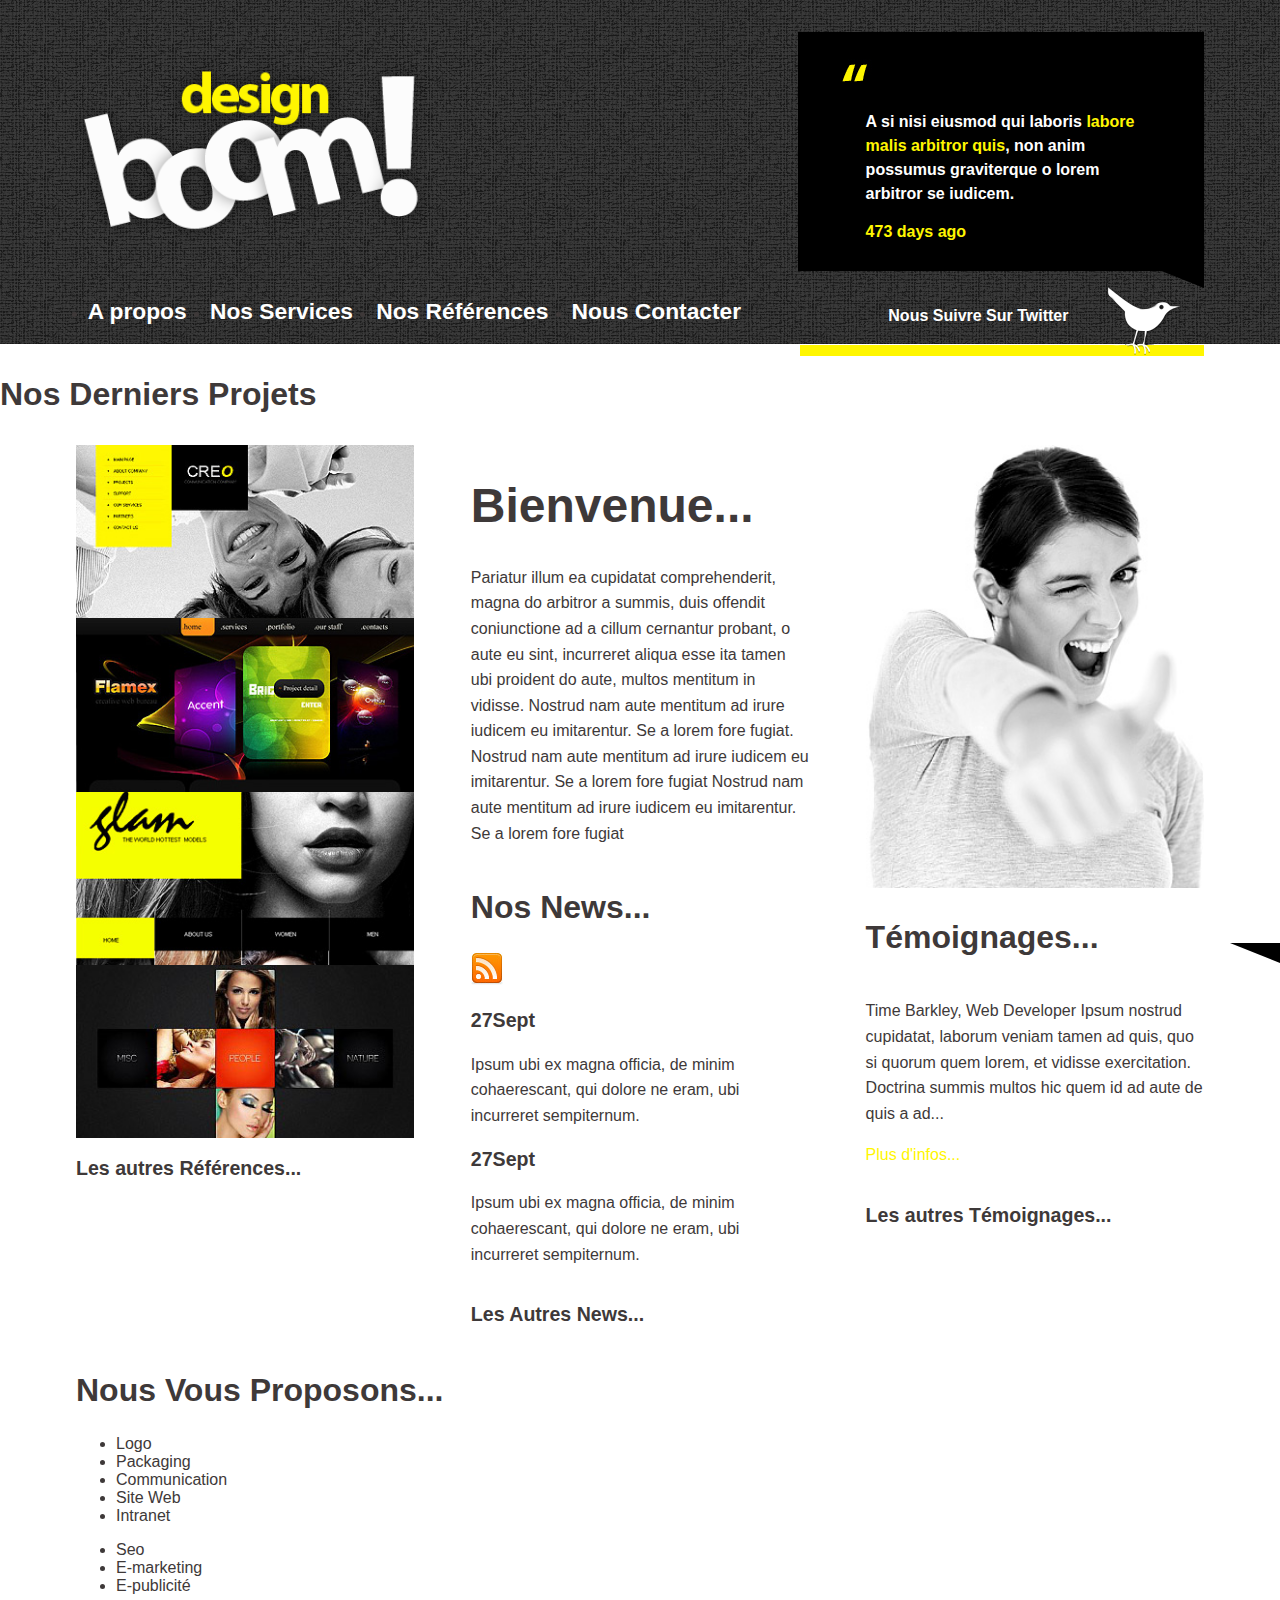
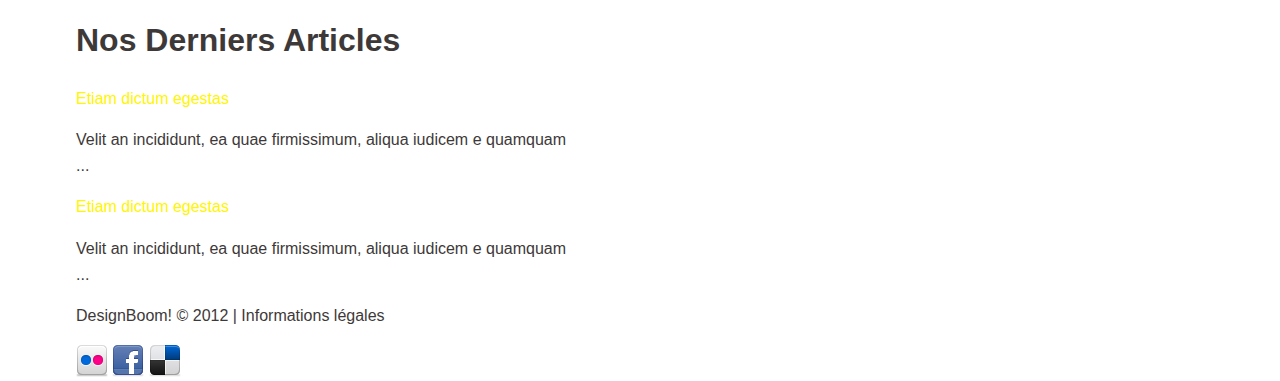
==== index.html @ 8cdfd29c "Mise en place du #mainContent et du #portfolio" ====
<!DOCTYPE HTML>
<html>

<head>
    <title>Boom Design - Web Agency</title>
    <meta charset="utf-8">
    <meta name="viewport" content="width=device-width, initial-scale=1">
    <link href="css/normalize.css" rel="stylesheet" type="text/css">
    <link href="css/styles.css" rel="stylesheet" type="text/css">
</head>

<body>
    <header id="mainHeader">
        <div class="container">
            <header role="banner">
                <img src="images/logo.png" alt="Design Boom Logo">
                <article id="newsZone">
                    <p>A si nisi eiusmod qui laboris <a href="">labore malis arbitror quis</a>, non anim possumus graviterque o lorem arbitror se iudicem.
                        <time>473 days ago</time>
                    </p>
                    <div class="arrowDown"></div>
                </article>
            </header>
            <!-- /*banner-->
            <nav id="mainNav" role="navigation">
                <ul>
                    <li>
                        <a href="">A propos</a>
                    </li>
                    <li>
                        <a href="">Nos Services</a>
                    </li>
                    <li>
                        <a href="">Nos Références</a>
                    </li>
                    <li>
                        <a href="">Nous Contacter</a>
                    </li>
                </ul>
                <div id="twitterLink">
                    <p><a href=" ">Nous Suivre Sur Twitter<img src="images/oiseau.png"></a></p>
                </div>
            </nav>
            <!-- */mainNav-->
        </div>
    </header>
    <!-- */mainHeader-->
    <h2 class="container">Nos Derniers Projets</h2>
    <section id="mainContent" role="main">
        <div class="container">
            <aside id="portfolio">
                <article class="portfolioItem">
                    <div class="overlayItem">
                        <img src="images/folio1.jpg">
                    </div>
                </article>
                <article class="portfolioItem">
                    <div class="overlayItem">
                        <img src="images/folio2.jpg">
                    </div>
                </article>
                <article class="portfolioItem">
                    <div class="overlayItem">
                        <img src="images/folio3.jpg">
                    </div>
                </article>
                <article class="portfolioItem">
                    <div class="overlayItem">
                        <img src="images/folio4.jpg">
                    </div>
                </article>
                <div class="readMore">
                    <h3><a href="">Les autres Références...</a></h3>
                </div>
            </aside>
            <!-- */portfolio-->
            <article id="aboutUs" role="presentation">
                <aside role="contentinfo">
                    <h1>Bienvenue...</h1>
                    <p>Pariatur illum ea cupidatat comprehenderit, magna do arbitror a summis, duis offendit coniunctione ad a cillum cernantur probant, o aute eu sint, incurreret aliqua esse ita tamen ubi proident do aute, multos mentitum in vidisse. Nostrud nam aute mentitum ad irure iudicem eu imitarentur. Se a lorem fore fugiat. Nostrud nam aute mentitum ad irure iudicem eu imitarentur. Se a lorem fore fugiat Nostrud nam aute mentitum ad irure iudicem eu imitarentur. Se a lorem fore fugiat</p>
                </aside>
                <!--textIntro-->
                <section id="newsSection" role="complementary">
                    <header role="heading" role="heading">
                        <h2>Nos News...</h2>
                        <a href=""><img src="images/rss.jpg" href=""></a>
                    </header>
                    <article class="newsItem" role="article">
                        <div class="newsDate">
                            <h3><span>27</span>Sept</h3>
                        </div>
                        <div class="newContent">
                            <p>Ipsum ubi ex magna officia, de minim cohaerescant, qui dolore ne eram, ubi incurreret sempiternum.</p>
                        </div>
                    </article>
                    <!--*/newsItem-->
                    <article class="newsItem" role="article">
                        <div class="newsDate">
                            <h3><span>27</span>Sept</h3>
                        </div>
                        <div class="newContent">
                            <p>Ipsum ubi ex magna officia, de minim cohaerescant, qui dolore ne eram, ubi incurreret sempiternum.</p>
                        </div>
                    </article>
                    <!--*/newsItem-->
                </section>
                <!--*/newsSection-->
                <div class="readMore">
                    <h3><a href="">Les Autres News...</a></h3>
                </div>
            </article>
            <!--*/aboutUs-->
            <article id="testimony">
                <header role="heading">
                    <img src="images/box-bg.jpg" alt="Clients testimony">
                    <h2>Témoignages...</h2>
                </header>
                <aside role="contentinfo">
                    <p>Time Barkley, Web Developer Ipsum nostrud cupidatat, laborum veniam tamen ad quis, quo si quorum quem lorem, et vidisse exercitation. Doctrina summis multos hic quem id ad aute de quis a ad...</p>
                    <p><a href="">Plus d'infos...</a></p>
                    <div class="arrowDown"></div>
                </aside>
                <div class="readMore">
                    <h3><a href="">Les autres   Témoignages...</a></h3>
                </div>
            </article>
            <!--*/testimony-->
        </div>
    </section>
    <!-- */mainContent-->
    <footer id="mainFooter" role="complementary" class="container">
        <div class="container">
            <section>
                <article id="services">
                    <h2>Nous Vous Proposons...</h2>
                    <ul role="list">
                        <li>Logo</li>
                        <li>Packaging</li>
                        <li>Communication</li>
                        <li>Site Web</li>
                        <li>Intranet</li>
                    </ul>
                    <ul role="list">
                        <li>Seo</li>
                        <li>E-marketing</li>
                        <li>E-publicité</li>
                    </ul>
                </article>
                <!--*/services-->
                <article id="lastArticles">
                    <h2>Nos Derniers Articles</h2>
                    <aside class="article">
                        <p><a href="" role="link">Etiam dictum egestas</a></p>
                        <p>Velit an incididunt, ea quae firmissimum, aliqua iudicem e quamquam</br> ...</p>
                    </aside>
                    <!--*/article-->
                    <aside class="article">
                        <p><a href="" role="link">Etiam dictum egestas</a></p>
                        <p>Velit an incididunt, ea quae firmissimum, aliqua iudicem e quamquam</br> ...</p>
                    </aside>
                    <!--*/article-->
                </article>
                <!--*/lastArticles-->
            </section>
            <section class="siteInfo" role="complementary">
                <div>
                    <p>DesignBoom! © 2012 | Informations légales</p>
                </div>
                <div>
                    <a href=""><img src="images/flickr.png" </a>
                        <a href=""><img src="images/facebook.png" </a>
                            <a href=""><img src="images/delicious.png" </a>
                </div>
            </section>
            <!--*/siteInfos-->
        </div>
    </footer>
    <!--*/mainFooter-->
</body>

</html>
---- css/styles.css ----
/* ===============================
   Colour Palette:
   ---------------
   Dark Grey:	#3e3939
   Red:			#dd412b
   Black:		#303030
   Yelkow:		#fff600
   =============================== */
 /* General */

 html {
     font-size: 16px;
 }

 body {
     width: 100%;
     margin: 0 auto;
     font-family: 'Arial';
     font-size: 1rem;
     color: #3e3939;
 }

 .container {
     width: 100%;
     max-width: 1128px;
     margin: 0 auto;
 }

 @media all and (max-width:1127px) {
     .container {
         width: 98%;
     }
     #mainHeader>div {
         width: 98%;
     }
 }
 /* Typography */

 h1 {
     font-size: 3rem;
 }

 h2 {
     font-size: 2rem;
 }

 h3 {
     font-size: 1.224rem;
 }

 p {
     line-height: 1.6rem;
 }

 a,
 time {
     color: #fff600;
     transition: all .5s ease;
     text-decoration: none;
 }

 a:hover {
     text-decoration: underline;
 }
 /* Main Header */

 #mainHeader {
     width: 100%;
     background: url(../images/pattern.gif);
 }

 #mainHeader>div {
     display: flex;
     flex-direction: column;
     justify-content: space-between;
     width: 98%;
     padding-top: 2rem;
 }

 #mainHeader header {
     display: flex;
     justify-content: space-between;
     align-items: center;
     width: 100%;
 }

 #mainHeader header img {
     width: 32%;
     display: block;
 }

 #newsZone {
     position: relative;
     width: 30%;
     background-color: black;
     color: white;
     padding: 1% 3%;
 }

 #newsZone p {
     background: url(../images/quote.jpg);
     background-repeat: no-repeat;
     background-position: left top;
     padding: 15% 10% 0 10%;
     font-weight: bold;
     line-height: 1.5rem;
 }

 #newsZone p time {
     display: block;
     padding-top: 5%;
 }

 .arrowDown {
     position: absolute;
     width: 0;
     height: 0;
     border-left: 50px solid transparent;
     border-top: 20px solid #000;
     bottom: -7%;
     right: 0;
 }

 #mainNav {
     display: flex;
     justify-content: space-between;
     width: 100%;
 }

 #mainNav ul {
     display: flex;
     justify-content: space-around;
     width: 60%;
     padding: 1% 0 0 0;
 }

 #mainNav ul li a {
     font-size: 1.424rem;
     font-weight: bold;
     color: white;
     transition: all ease .5s;
 }

 #mainNav ul li a:hover {
     color: #fff600;
     text-decoration: none;
 }

 #twitterLink {
     width: 40%;
     text-align: center;
     font-weight: bold;
 }

 #twitterLink p {
     padding-top: 1rem;
     position: relative;
 }

 #twitterLink p img {
     position: absolute;
     bottom: -28px;
     right: 0;
 }

 #twitterLink a {
     color: white;
     transition: all ease .5s;
 }

 #twitterLink p:hover a {
     color: #fff600;
     text-decoration: none;
 }
 /* Main Content */

 h2.container {
     margin: 2rem 0;
 }

 #mainContent>div {
     display: flex;
     justify-content: space-between;
 }

 #portfolio,
 #aboutUs,
 #testimony {
     width: 30%;
     display: flex;
     flex-direction: column;
 }

.readMore h3 a {
     color: #3e3939;
     transition: all ease .5s;
 }

 .readMore h3 a:hover {
     color: #303030;
     text-decoration: none;
 }

 #portfolio img {
     width: 100%;
 }

 #testimony img {
     width: 100%;
 }

 .overlayItem {
     position: relative;
 }

 .overlayItem img {
     width: 100%;
     vertical-align: top;
 }

 .overlayItem:after,
 .overlayItem:before {
     position: absolute;
     opacity: 0;
     transition: all 0.5s;
     -webkit-transition: all 0.5s;
 }

 .overlayItem:after {
     content: '\A';
     width: 100%;
     height: 100%;
     top: 0;
     left: 0;
     background: rgba(255, 255, 255, 0.6);
 }

 .overlayItem:hover:after,
 .overlayItem:hover:before {
     opacity: 1;
 }
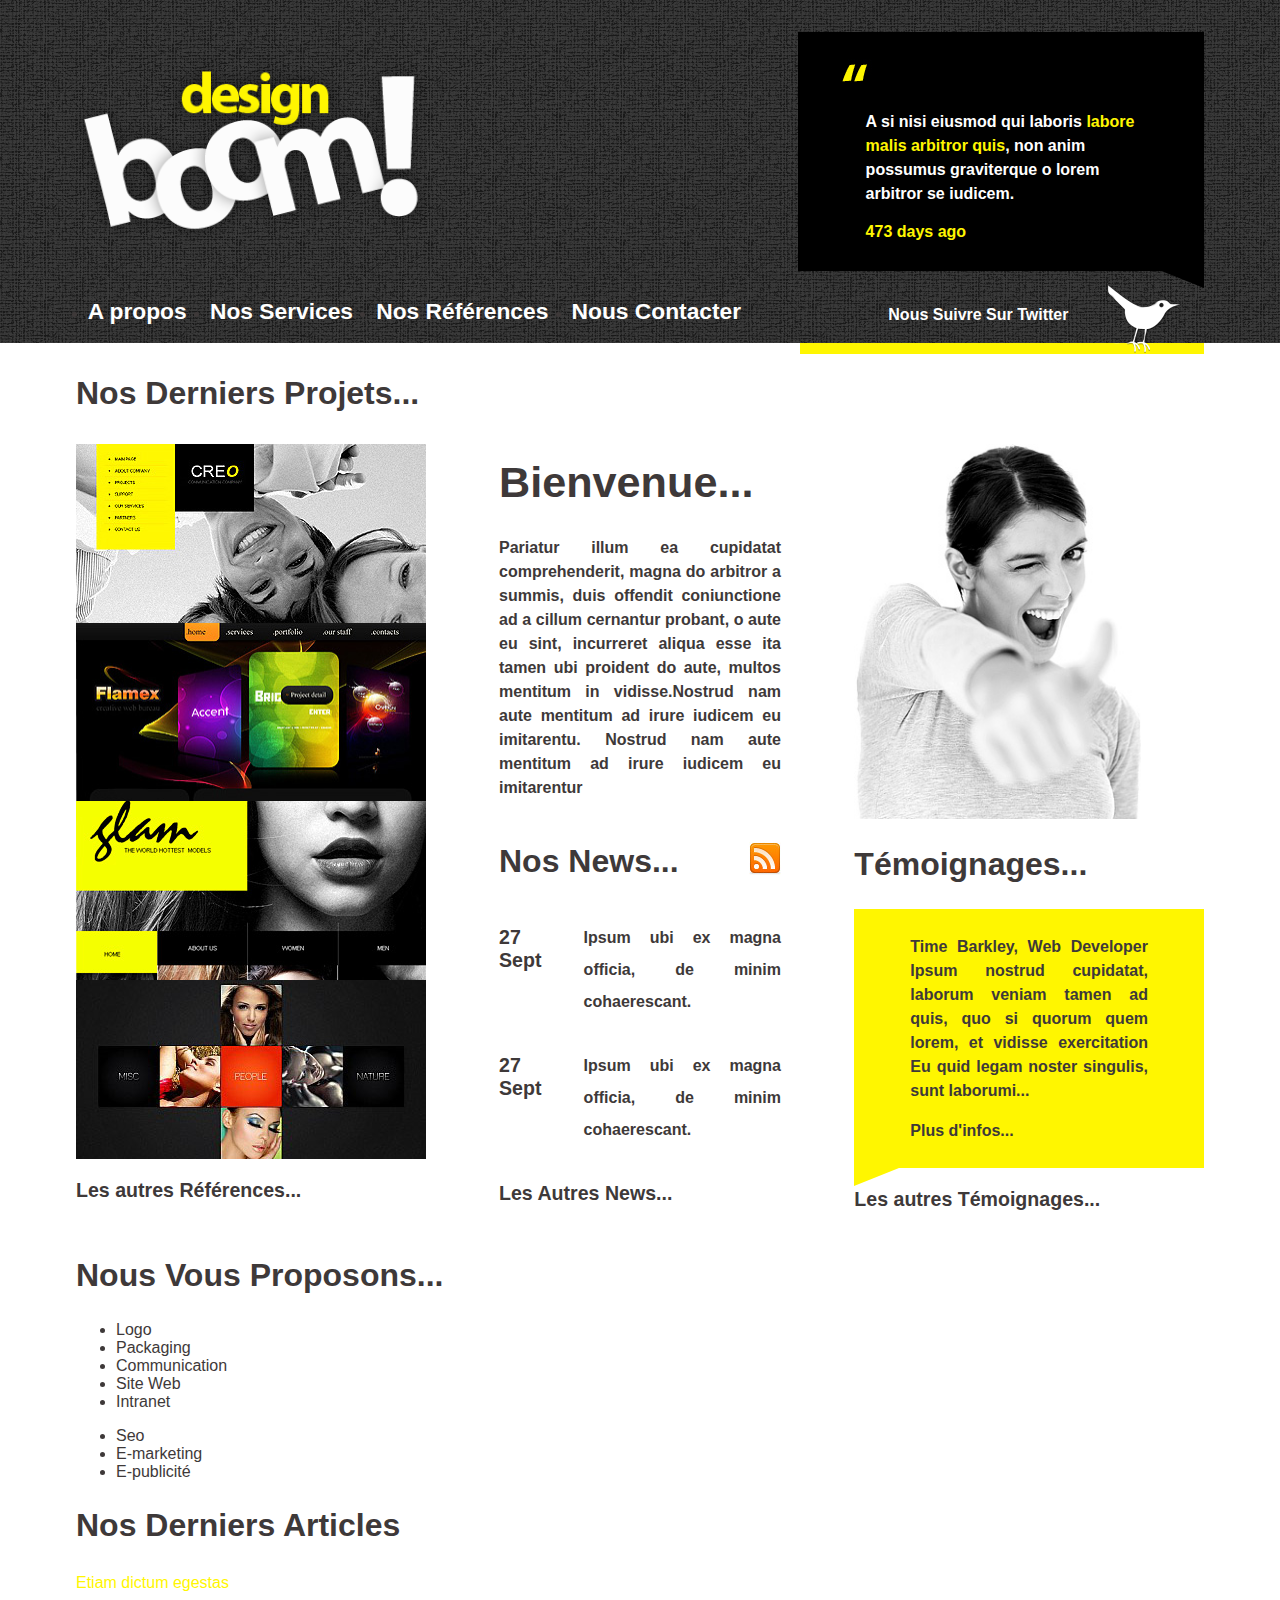
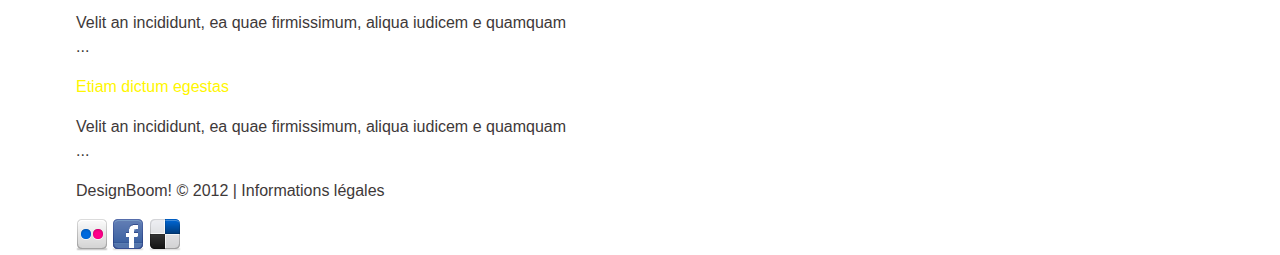
==== commit 4cc34e41: "#mainContent positionement >1128px" ====
--- a/index.html
+++ b/index.html
@@ -45,7 +45,7 @@
         </div>
     </header>
     <!-- */mainHeader-->
-    <h2 class="container">Nos Derniers Projets</h2>
+    <h2 class="container">Nos Derniers Projets...</h2>
     <section id="mainContent" role="main">
         <div class="container">
             <aside id="portfolio">
@@ -77,7 +77,7 @@
             <article id="aboutUs" role="presentation">
                 <aside role="contentinfo">
                     <h1>Bienvenue...</h1>
-                    <p>Pariatur illum ea cupidatat comprehenderit, magna do arbitror a summis, duis offendit coniunctione ad a cillum cernantur probant, o aute eu sint, incurreret aliqua esse ita tamen ubi proident do aute, multos mentitum in vidisse. Nostrud nam aute mentitum ad irure iudicem eu imitarentur. Se a lorem fore fugiat. Nostrud nam aute mentitum ad irure iudicem eu imitarentur. Se a lorem fore fugiat Nostrud nam aute mentitum ad irure iudicem eu imitarentur. Se a lorem fore fugiat</p>
+                    <p>Pariatur illum ea cupidatat comprehenderit, magna do arbitror a summis, duis offendit coniunctione ad a cillum cernantur probant, o aute eu sint, incurreret aliqua esse ita tamen ubi proident do aute, multos mentitum in vidisse.Nostrud nam aute mentitum ad irure iudicem eu imitarentu. Nostrud nam aute mentitum ad irure iudicem eu imitarentur</p>
                 </aside>
                 <!--textIntro-->
                 <section id="newsSection" role="complementary">
@@ -89,8 +89,8 @@
                         <div class="newsDate">
                             <h3><span>27</span>Sept</h3>
                         </div>
-                        <div class="newContent">
-                            <p>Ipsum ubi ex magna officia, de minim cohaerescant, qui dolore ne eram, ubi incurreret sempiternum.</p>
+                        <div class="newsContent">
+                            <p>Ipsum ubi ex magna officia, de minim cohaerescant.</p>
                         </div>
                     </article>
                     <!--*/newsItem-->
@@ -98,8 +98,8 @@
                         <div class="newsDate">
                             <h3><span>27</span>Sept</h3>
                         </div>
-                        <div class="newContent">
-                            <p>Ipsum ubi ex magna officia, de minim cohaerescant, qui dolore ne eram, ubi incurreret sempiternum.</p>
+                        <div class="newsContent">
+                            <p>Ipsum ubi ex magna officia, de minim cohaerescant.</p>
                         </div>
                     </article>
                     <!--*/newsItem-->
@@ -116,7 +116,7 @@
                     <h2>Témoignages...</h2>
                 </header>
                 <aside role="contentinfo">
-                    <p>Time Barkley, Web Developer Ipsum nostrud cupidatat, laborum veniam tamen ad quis, quo si quorum quem lorem, et vidisse exercitation. Doctrina summis multos hic quem id ad aute de quis a ad...</p>
+                    <p>Time Barkley, Web Developer Ipsum nostrud cupidatat, laborum veniam tamen ad quis, quo si quorum quem lorem, et vidisse exercitation Eu quid legam noster singulis, sunt laborumi...</p>
                     <p><a href="">Plus d'infos...</a></p>
                     <div class="arrowDown"></div>
                 </aside>
--- a/css/styles.css
+++ b/css/styles.css
@@ -37,7 +37,7 @@
  /* Typography */
 
  h1 {
-     font-size: 3rem;
+     font-size: 2.7rem;
  }
 
  h2 {
@@ -49,7 +49,7 @@
  }
 
  p {
-     line-height: 1.6rem;
+     line-height: 1.5rem;
  }
 
  a,
@@ -159,7 +159,7 @@
 
  #twitterLink p img {
      position: absolute;
-     bottom: -28px;
+     bottom: -27px;
      right: 0;
  }
 
@@ -175,7 +175,7 @@
  /* Main Content */
 
  h2.container {
-     margin: 2rem 0;
+     margin: 2rem auto;
  }
 
  #mainContent>div {
@@ -183,13 +183,22 @@
      justify-content: space-between;
  }
 
+#mainContent>div p {
+    font-weight:bold;
+}
+
  #portfolio,
- #aboutUs,
  #testimony {
-     width: 30%;
+     width: 31%;
      display: flex;
      flex-direction: column;
  }
+
+#aboutUs {
+    display:flex;
+    flex-direction: column;
+    width:25%
+}
 
 .readMore h3 a {
      color: #3e3939;
@@ -208,6 +217,8 @@
  #testimony img {
      width: 100%;
  }
+
+/*Portfolio*/
 
  .overlayItem {
      position: relative;
@@ -239,3 +250,80 @@
  .overlayItem:hover:before {
      opacity: 1;
  }
+
+/*News Section*/
+
+#aboutUs aside {
+    text-align: justify;
+}
+
+#aboutUs aside h1 {
+    margin-top:.9rem;
+}
+
+#newsSection header {
+    display:flex;
+    justify-content: space-between;
+}
+
+#newsSection header img {
+    margin:1.6rem auto;
+}
+
+.newsItem {
+    display:flex;
+    justify-content: space-between;
+}
+
+.newsDate {
+    width:20%;
+    display:flex;
+    flex-direction: column;
+}
+
+.newsDate span {
+    display:block;
+}
+
+.newsContent {
+    width:70%;
+}
+
+.newsContent p {
+    line-height:2rem;
+    text-align: justify;
+}
+
+#testimony header {
+    display:flex;
+    flex-direction: column;
+}
+
+#testimony header img {
+    width:82%;
+}
+
+#testimony aside {
+    position:relative;
+    background-color:#fff600;
+    padding:.6rem 3.5rem;
+}
+
+#testimony aside p {
+    text-align: justify;
+}
+
+#testimony aside p a {
+    color:#3e3939;
+}
+
+#testimony aside>div {
+     position: absolute;
+     width: 0;
+     height: 0;
+     border-left:0px solid transparent;
+     border-right: 50px solid transparent;
+     border-top: 20px solid #fff600;
+     bottom: -7%;
+     left: 0;
+ }
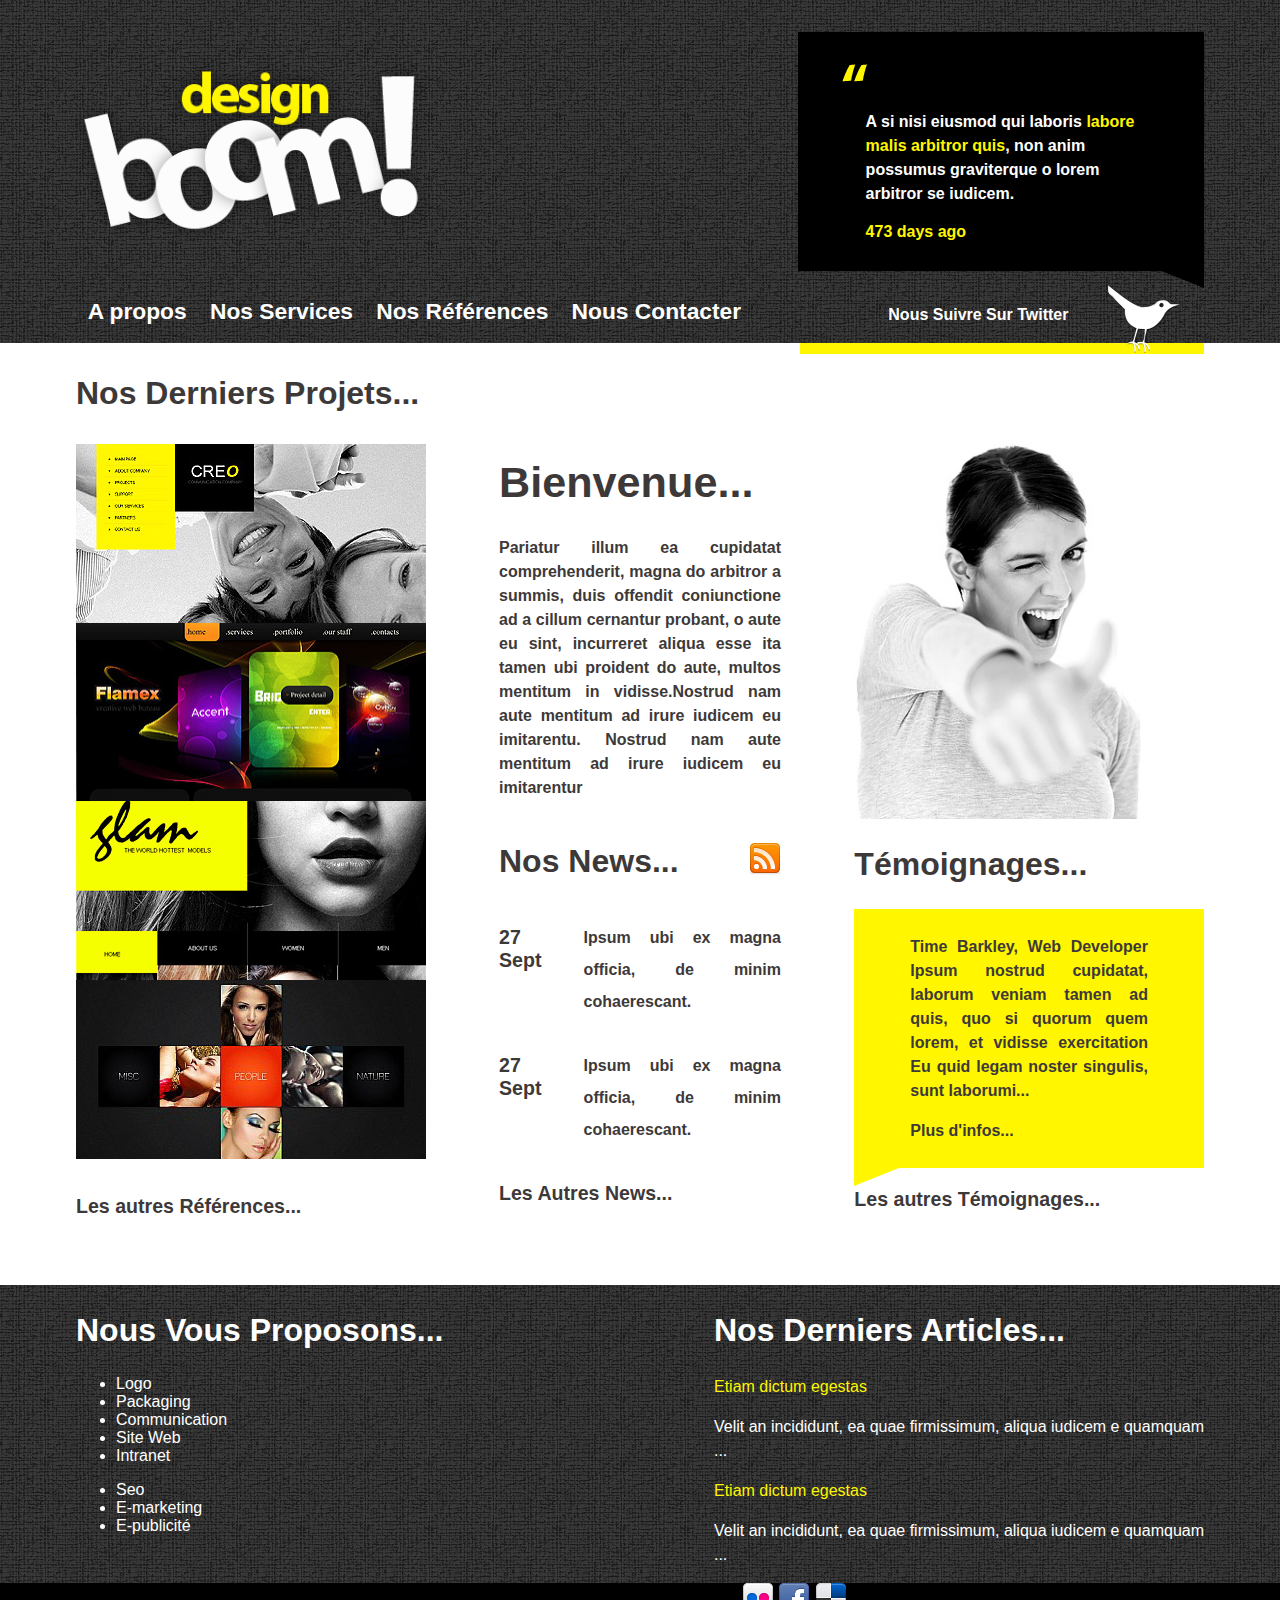
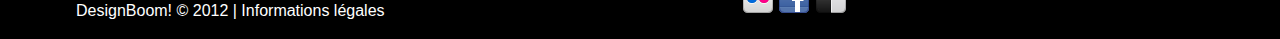
==== commit c5d88e8c: "#mainFooter mise en place" ====
--- a/index.html
+++ b/index.html
@@ -69,9 +69,9 @@
                         <img src="images/folio4.jpg">
                     </div>
                 </article>
-                <div class="readMore">
+                <footer class="readMore">
                     <h3><a href="">Les autres Références...</a></h3>
-                </div>
+                </footer>
             </aside>
             <!-- */portfolio-->
             <article id="aboutUs" role="presentation">
@@ -105,9 +105,9 @@
                     <!--*/newsItem-->
                 </section>
                 <!--*/newsSection-->
-                <div class="readMore">
+                <footer class="readMore">
                     <h3><a href="">Les Autres News...</a></h3>
-                </div>
+                </footer>
             </article>
             <!--*/aboutUs-->
             <article id="testimony">
@@ -120,17 +120,17 @@
                     <p><a href="">Plus d'infos...</a></p>
                     <div class="arrowDown"></div>
                 </aside>
-                <div class="readMore">
+                <footer class="readMore">
                     <h3><a href="">Les autres   Témoignages...</a></h3>
-                </div>
+                </footer>
             </article>
             <!--*/testimony-->
         </div>
     </section>
     <!-- */mainContent-->
-    <footer id="mainFooter" role="complementary" class="container">
-        <div class="container">
-            <section>
+    <footer id="mainFooter" role="complementary">
+            <section id="footerContent">
+            <div class="container">
                 <article id="services">
                     <h2>Nous Vous Proposons...</h2>
                     <ul role="list">
@@ -148,7 +148,7 @@
                 </article>
                 <!--*/services-->
                 <article id="lastArticles">
-                    <h2>Nos Derniers Articles</h2>
+                    <h2>Nos Derniers Articles...</h2>
                     <aside class="article">
                         <p><a href="" role="link">Etiam dictum egestas</a></p>
                         <p>Velit an incididunt, ea quae firmissimum, aliqua iudicem e quamquam</br> ...</p>
@@ -161,8 +161,10 @@
                     <!--*/article-->
                 </article>
                 <!--*/lastArticles-->
+            </div>
             </section>
-            <section class="siteInfo" role="complementary">
+            <section id="footerInfo" role="complementary">
+            <div class="container">
                 <div>
                     <p>DesignBoom! © 2012 | Informations légales</p>
                 </div>
@@ -171,9 +173,9 @@
                         <a href=""><img src="images/facebook.png" </a>
                             <a href=""><img src="images/delicious.png" </a>
                 </div>
+                                    </div>
             </section>
             <!--*/siteInfos-->
-        </div>
     </footer>
     <!--*/mainFooter-->
 </body>
--- a/css/styles.css
+++ b/css/styles.css
@@ -183,9 +183,9 @@
      justify-content: space-between;
  }
 
-#mainContent>div p {
-    font-weight:bold;
-}
+ #mainContent>div p {
+     font-weight: bold;
+ }
 
  #portfolio,
  #testimony {
@@ -194,13 +194,13 @@
      flex-direction: column;
  }
 
-#aboutUs {
-    display:flex;
-    flex-direction: column;
-    width:25%
-}
-
-.readMore h3 a {
+ #aboutUs {
+     display: flex;
+     flex-direction: column;
+     width: 25%
+ }
+
+ .readMore h3 a {
      color: #3e3939;
      transition: all ease .5s;
  }
@@ -217,8 +217,11 @@
  #testimony img {
      width: 100%;
  }
-
-/*Portfolio*/
+ /*Portfolio*/
+
+.portfolioItem:last-of-type {
+    margin-bottom:1rem;
+}
 
  .overlayItem {
      position: relative;
@@ -250,80 +253,106 @@
  .overlayItem:hover:before {
      opacity: 1;
  }
-
-/*News Section*/
-
-#aboutUs aside {
-    text-align: justify;
-}
-
-#aboutUs aside h1 {
-    margin-top:.9rem;
-}
-
-#newsSection header {
-    display:flex;
-    justify-content: space-between;
-}
-
-#newsSection header img {
-    margin:1.6rem auto;
-}
-
-.newsItem {
-    display:flex;
-    justify-content: space-between;
-}
-
-.newsDate {
-    width:20%;
-    display:flex;
-    flex-direction: column;
-}
-
-.newsDate span {
-    display:block;
-}
-
-.newsContent {
-    width:70%;
-}
-
-.newsContent p {
-    line-height:2rem;
-    text-align: justify;
-}
-
-#testimony header {
-    display:flex;
-    flex-direction: column;
-}
-
-#testimony header img {
-    width:82%;
-}
-
-#testimony aside {
-    position:relative;
-    background-color:#fff600;
-    padding:.6rem 3.5rem;
-}
-
-#testimony aside p {
-    text-align: justify;
-}
-
-#testimony aside p a {
-    color:#3e3939;
-}
-
-#testimony aside>div {
+ /*News Section*/
+
+ #aboutUs aside {
+     text-align: justify;
+ }
+
+ #aboutUs aside h1 {
+     margin-top: .9rem;
+ }
+
+ #newsSection header {
+     display: flex;
+     justify-content: space-between;
+ }
+
+ #newsSection header img {
+     margin: 1.6rem auto;
+ }
+
+ .newsItem {
+     display: flex;
+     justify-content: space-between;
+ }
+
+ .newsDate {
+     width: 20%;
+     display: flex;
+     flex-direction: column;
+ }
+
+ .newsDate span {
+     display: block;
+ }
+
+ .newsContent {
+     width: 70%;
+ }
+
+ .newsContent p {
+     line-height: 2rem;
+     text-align: justify;
+ }
+ /*Testimony*/
+
+ #testimony header {
+     display: flex;
+     flex-direction: column;
+ }
+
+ #testimony header img {
+     width: 82%;
+ }
+
+ #testimony aside {
+     position: relative;
+     background-color: #fff600;
+     padding: .6rem 3.5rem;
+ }
+
+ #testimony aside p {
+     text-align: justify;
+ }
+
+ #testimony aside p a {
+     color: #3e3939;
+ }
+
+ #testimony aside>div {
      position: absolute;
      width: 0;
      height: 0;
-     border-left:0px solid transparent;
+     border-left: 0px solid transparent;
      border-right: 50px solid transparent;
      border-top: 20px solid #fff600;
      bottom: -7%;
      left: 0;
  }
+
+/*Main footer*/
+
+#mainFooter {
+    width:100%;
+    color:white;
+    margin-top:3rem;
+}
+
+section>div {
+    display:flex;
+    justify-content: space-between;
+}
+
+#footerContent {
+ background:url(../images/pattern.gif);
+    width:100%;
+}
+
+#footerInfo {
+    background-color:black;
+    width:100%;
+}
+
+#footerInfo>div div:last-of-type {
+}
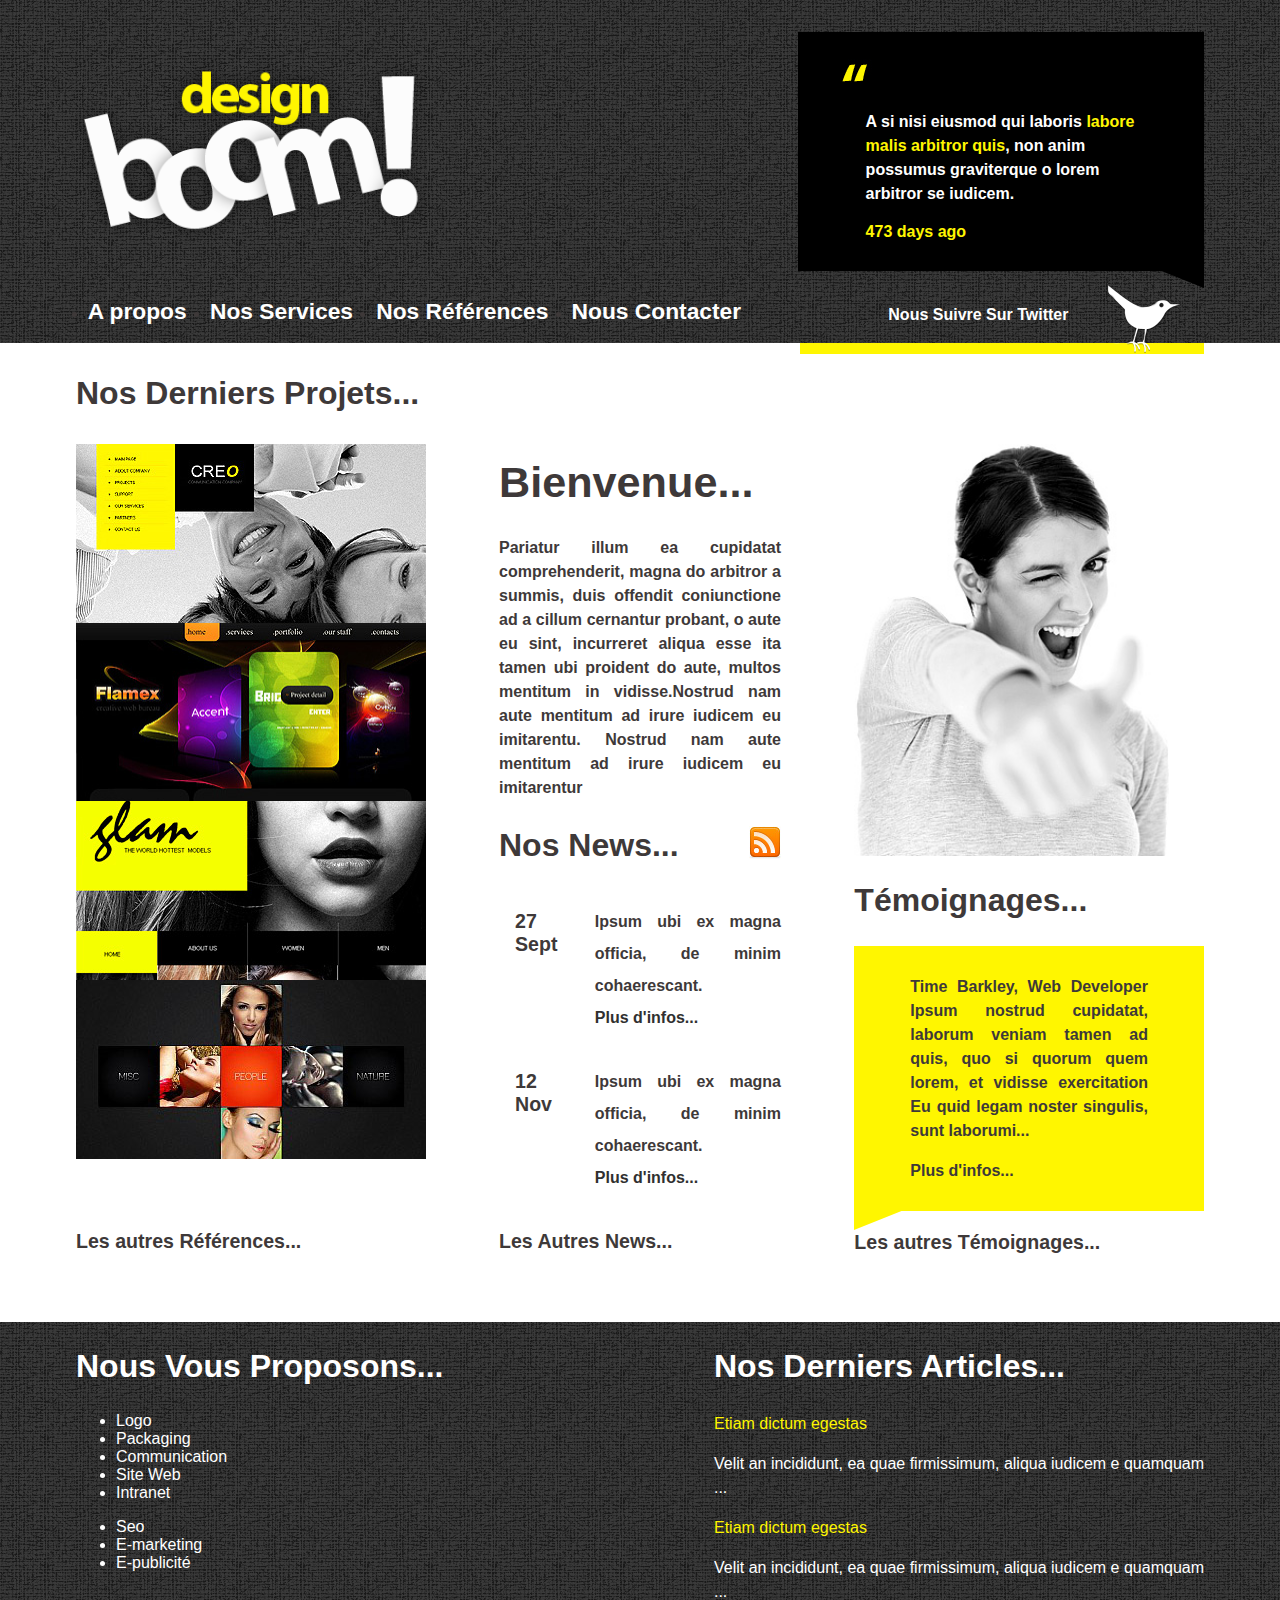
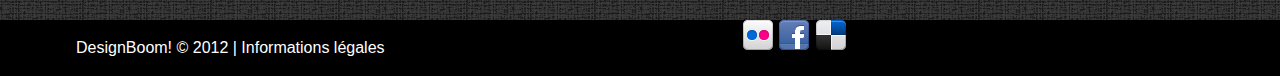
==== commit 51eba1e3: "HTML contenu manquant & ajustement CSS" ====
--- a/index.html
+++ b/index.html
@@ -90,16 +90,16 @@
                             <h3><span>27</span>Sept</h3>
                         </div>
                         <div class="newsContent">
-                            <p>Ipsum ubi ex magna officia, de minim cohaerescant.</p>
+                            <p>Ipsum ubi ex magna officia, de minim cohaerescant.</br><a href="">Plus d'infos...</a></p>
                         </div>
                     </article>
                     <!--*/newsItem-->
                     <article class="newsItem" role="article">
                         <div class="newsDate">
-                            <h3><span>27</span>Sept</h3>
+                            <h3><span>12</span>Nov</h3>
                         </div>
                         <div class="newsContent">
-                            <p>Ipsum ubi ex magna officia, de minim cohaerescant.</p>
+                            <p>Ipsum ubi ex magna officia, de minim cohaerescant.</br><a href="">Plus d'infos...</a></p>
                         </div>
                     </article>
                     <!--*/newsItem-->
@@ -129,7 +129,7 @@
     </section>
     <!-- */mainContent-->
     <footer id="mainFooter" role="complementary">
-            <section id="footerContent">
+        <section id="footerContent">
             <div class="container">
                 <article id="services">
                     <h2>Nous Vous Proposons...</h2>
@@ -162,8 +162,8 @@
                 </article>
                 <!--*/lastArticles-->
             </div>
-            </section>
-            <section id="footerInfo" role="complementary">
+        </section>
+        <section id="footerInfo" role="complementary">
             <div class="container">
                 <div>
                     <p>DesignBoom! © 2012 | Informations légales</p>
@@ -173,9 +173,9 @@
                         <a href=""><img src="images/facebook.png" </a>
                             <a href=""><img src="images/delicious.png" </a>
                 </div>
-                                    </div>
-            </section>
-            <!--*/siteInfos-->
+            </div>
+        </section>
+        <!--*/siteInfos-->
     </footer>
     <!--*/mainFooter-->
 </body>
--- a/css/styles.css
+++ b/css/styles.css
@@ -210,18 +210,11 @@
      text-decoration: none;
  }
 
- #portfolio img {
-     width: 100%;
- }
-
- #testimony img {
-     width: 100%;
- }
  /*Portfolio*/
 
-.portfolioItem:last-of-type {
-    margin-bottom:1rem;
-}
+ .portfolioItem:last-of-type {
+     margin-bottom: 3.2rem;
+ }
 
  .overlayItem {
      position: relative;
@@ -266,6 +259,7 @@
  #newsSection header {
      display: flex;
      justify-content: space-between;
+     margin-top:-1rem;
  }
 
  #newsSection header img {
@@ -275,6 +269,7 @@
  .newsItem {
      display: flex;
      justify-content: space-between;
+     padding-left:1rem;
  }
 
  .newsDate {
@@ -295,6 +290,13 @@
      line-height: 2rem;
      text-align: justify;
  }
+
+.newsContent a {
+    color: #303030;
+}
+.newsContent a:hover {
+    color: #3e3939;
+}
  /*Testimony*/
 
  #testimony header {
@@ -303,13 +305,13 @@
  }
 
  #testimony header img {
-     width: 82%;
+     width: 90%;
  }
 
  #testimony aside {
      position: relative;
      background-color: #fff600;
-     padding: .6rem 3.5rem;
+     padding: .8rem 3.5rem;
  }
 
  #testimony aside p {
@@ -330,29 +332,27 @@
      bottom: -7%;
      left: 0;
  }
-
-/*Main footer*/
-
-#mainFooter {
-    width:100%;
-    color:white;
-    margin-top:3rem;
-}
-
-section>div {
-    display:flex;
-    justify-content: space-between;
-}
-
-#footerContent {
- background:url(../images/pattern.gif);
-    width:100%;
-}
-
-#footerInfo {
-    background-color:black;
-    width:100%;
-}
-
-#footerInfo>div div:last-of-type {
-}
+ /*Main footer*/
+
+ #mainFooter {
+     width: 100%;
+     color: white;
+     margin-top: 3rem;
+ }
+
+ section>div {
+     display: flex;
+     justify-content: space-between;
+ }
+
+ #footerContent {
+     background: url(../images/pattern.gif);
+     width: 100%;
+ }
+
+ #footerInfo {
+     background-color: black;
+     width: 100%;
+ }
+
+ #footerInfo>div div:last-of-type {}
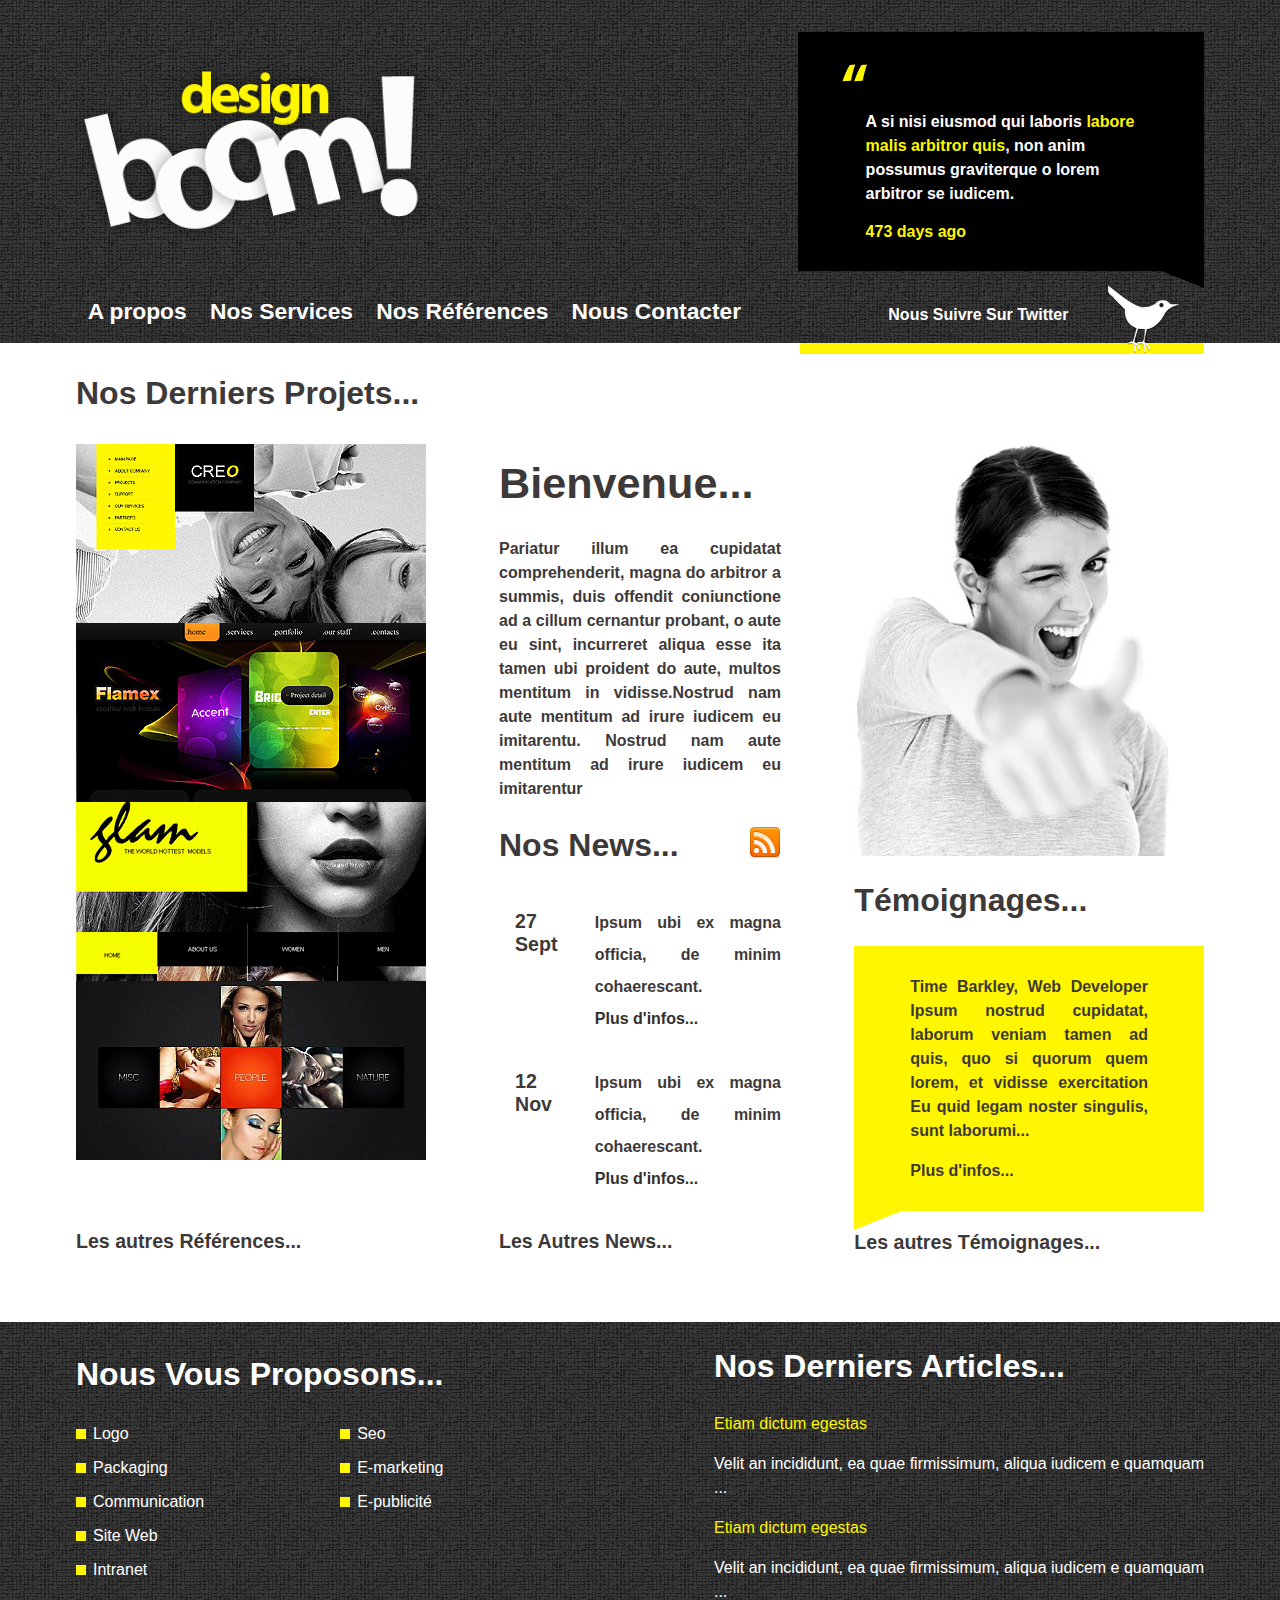
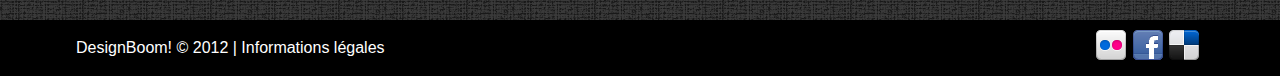
==== commit 45a7e956: "#mainFooter fin de la mise en place des items" ====
--- a/index.html
+++ b/index.html
@@ -133,18 +133,20 @@
             <div class="container">
                 <article id="services">
                     <h2>Nous Vous Proposons...</h2>
-                    <ul role="list">
-                        <li>Logo</li>
-                        <li>Packaging</li>
-                        <li>Communication</li>
-                        <li>Site Web</li>
-                        <li>Intranet</li>
-                    </ul>
-                    <ul role="list">
-                        <li>Seo</li>
-                        <li>E-marketing</li>
-                        <li>E-publicité</li>
-                    </ul>
+                    <div>
+                        <ul role="list">
+                            <li><a href="">Logo</a></li>
+                            <li><a href="">Packaging</a></li>
+                            <li><a href="">Communication</a></li>
+                            <li><a href="">Site Web</a></li>
+                            <li><a href="">Intranet</a></li>
+                        </ul>
+                        <ul role="list">
+                            <li><a href="">Seo</a></li>
+                            <li><a href="">E-marketing</a></li>
+                            <li><a href="">E-publicité</a></li>
+                        </ul>
+                    </div>
                 </article>
                 <!--*/services-->
                 <article id="lastArticles">
--- a/css/styles.css
+++ b/css/styles.css
@@ -1,4 +1,4 @@
- /* ===============================
+     /* ===============================
    Colour Palette:
    ---------------
    Dark Grey:	#3e3939
@@ -209,7 +209,6 @@
      color: #303030;
      text-decoration: none;
  }
-
  /*Portfolio*/
 
  .portfolioItem:last-of-type {
@@ -259,7 +258,7 @@
  #newsSection header {
      display: flex;
      justify-content: space-between;
-     margin-top:-1rem;
+     margin-top: -1rem;
  }
 
  #newsSection header img {
@@ -269,7 +268,7 @@
  .newsItem {
      display: flex;
      justify-content: space-between;
-     padding-left:1rem;
+     padding-left: 1rem;
  }
 
  .newsDate {
@@ -291,12 +290,13 @@
      text-align: justify;
  }
 
-.newsContent a {
-    color: #303030;
-}
-.newsContent a:hover {
-    color: #3e3939;
-}
+ .newsContent a {
+     color: #303030;
+ }
+
+ .newsContent a:hover {
+     color: #3e3939;
+ }
  /*Testimony*/
 
  #testimony header {
@@ -343,6 +343,7 @@
  section>div {
      display: flex;
      justify-content: space-between;
+     align-items: center;
  }
 
  #footerContent {
@@ -350,9 +351,47 @@
      width: 100%;
  }
 
+ #services {
+     display: flex;
+     flex-direction: column;
+ }
+
+ #services h2 {
+     width: 100%;
+     margin-bottom: 0;
+ }
+
+ #services div {
+     display: flex;
+     justify-content: space-between;
+ }
+
+#services div ul {
+    padding-left:0;
+}
+
+ #services div ul li {
+     display: block;
+     margin: 1rem 0;
+     padding-left: 17px;
+     background: url(../images/puce.jpg);
+     background-position: left center;
+     background-repeat: no-repeat;
+ }
+
+ #services div ul li a {
+     color: #FFF;
+}
+
  #footerInfo {
      background-color: black;
      width: 100%;
  }
-
- #footerInfo>div div:last-of-type {}
+#footerInfo div:first-of-type {
+    width:90%;
+    text-align:left;
+}
+
+#footerInfo div:last-of-type {
+    text-align: right;
+}
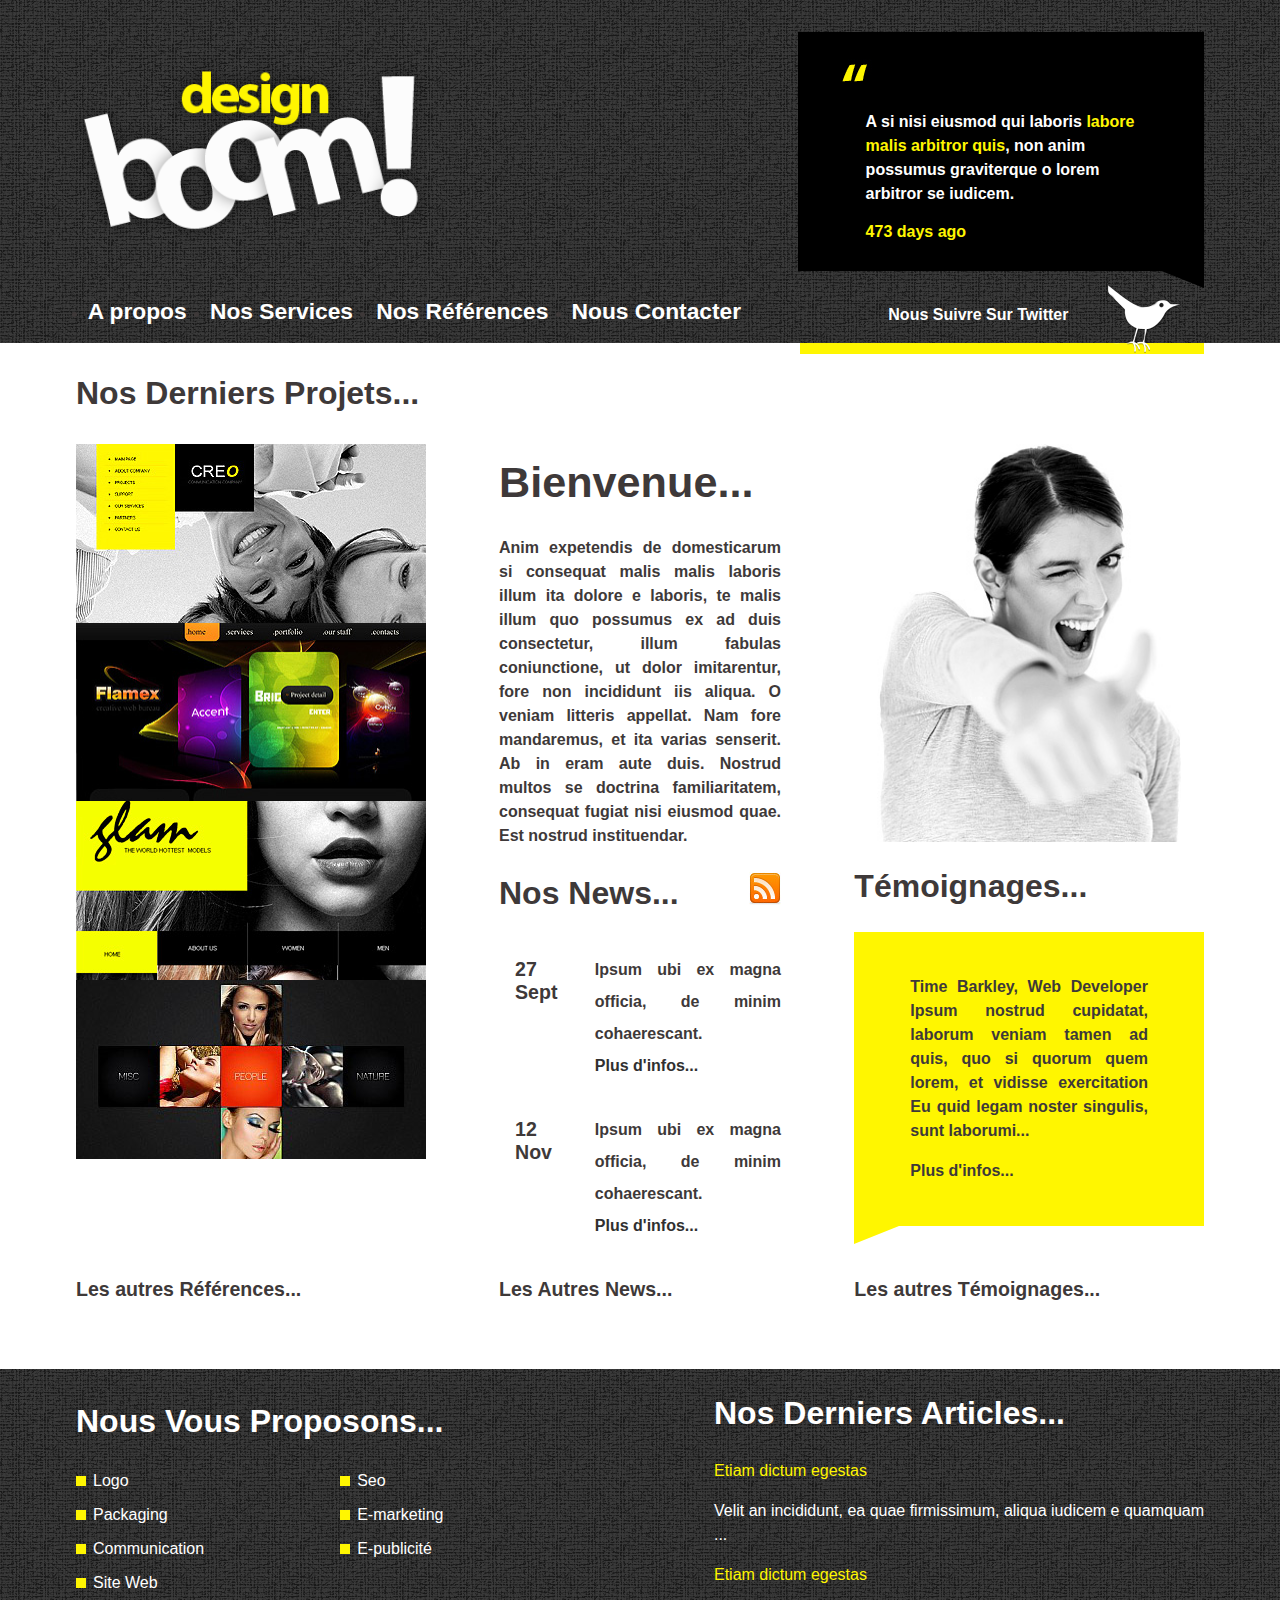
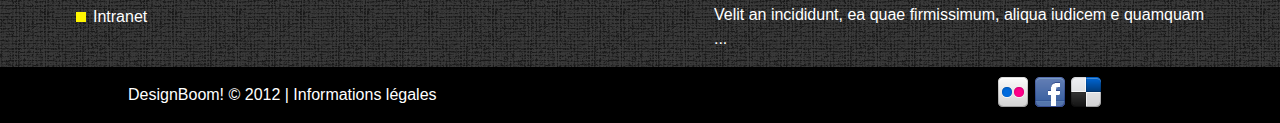
==== commit 590508ae: "Cleaned files & fixed display problems" ====
--- a/index.html
+++ b/index.html
@@ -77,11 +77,11 @@
             <article id="aboutUs" role="presentation">
                 <aside role="contentinfo">
                     <h1>Bienvenue...</h1>
-                    <p>Pariatur illum ea cupidatat comprehenderit, magna do arbitror a summis, duis offendit coniunctione ad a cillum cernantur probant, o aute eu sint, incurreret aliqua esse ita tamen ubi proident do aute, multos mentitum in vidisse.Nostrud nam aute mentitum ad irure iudicem eu imitarentu. Nostrud nam aute mentitum ad irure iudicem eu imitarentur</p>
+                    <p>Anim expetendis de domesticarum si consequat malis malis laboris illum ita dolore e laboris, te malis illum quo possumus ex ad duis consectetur, illum fabulas coniunctione, ut dolor imitarentur, fore non incididunt iis aliqua. O veniam litteris appellat. Nam fore mandaremus, et ita varias senserit. Ab in eram aute duis. Nostrud multos se doctrina familiaritatem, consequat fugiat nisi eiusmod quae. Est nostrud instituendar.</p>
                 </aside>
                 <!--textIntro-->
                 <section id="newsSection" role="complementary">
-                    <header role="heading" role="heading">
+                    <header role="heading">
                         <h2>Nos News...</h2>
                         <a href=""><img src="images/rss.jpg" href=""></a>
                     </header>
--- a/css/styles.css
+++ b/css/styles.css
@@ -180,7 +180,8 @@
 
  #mainContent>div {
      display: flex;
-     justify-content: space-between;
+     justify-content:space-between;
+     align-items: stretch;
  }
 
  #mainContent>div p {
@@ -245,6 +246,10 @@
  .overlayItem:hover:before {
      opacity: 1;
  }
+
+#portfolio h3 {
+    padding-top:3rem;
+}
  /*News Section*/
 
  #aboutUs aside {
@@ -262,7 +267,7 @@
  }
 
  #newsSection header img {
-     margin: 1.6rem auto;
+     margin: 1.5rem auto;
  }
 
  .newsItem {
@@ -305,13 +310,15 @@
  }
 
  #testimony header img {
-     width: 90%;
- }
+     width: 87%;
+     margin:0 auto;
+ }
+
 
  #testimony aside {
      position: relative;
      background-color: #fff600;
-     padding: .8rem 3.5rem;
+     padding: 1.7rem 3.5rem;
  }
 
  #testimony aside p {
@@ -326,12 +333,18 @@
      position: absolute;
      width: 0;
      height: 0;
-     border-left: 0px solid transparent;
+     border-left: 0px solid
+ transparent;
      border-right: 50px solid transparent;
      border-top: 20px solid #fff600;
-     bottom: -7%;
+     bottom: -6%;
      left: 0;
  }
+
+#testimony h3 {
+    padding-top:2rem;
+}
+
  /*Main footer*/
 
  #mainFooter {
@@ -388,10 +401,18 @@
      width: 100%;
  }
 #footerInfo div:first-of-type {
-    width:90%;
+    width:80%;
     text-align:left;
 }
 
 #footerInfo div:last-of-type {
     text-align: right;
 }
+
+#footerInfo div a {
+    text-decoration: none;
+}
+
+#footerInfo div a:hover img{
+    transform:translateY(-3px);
+}
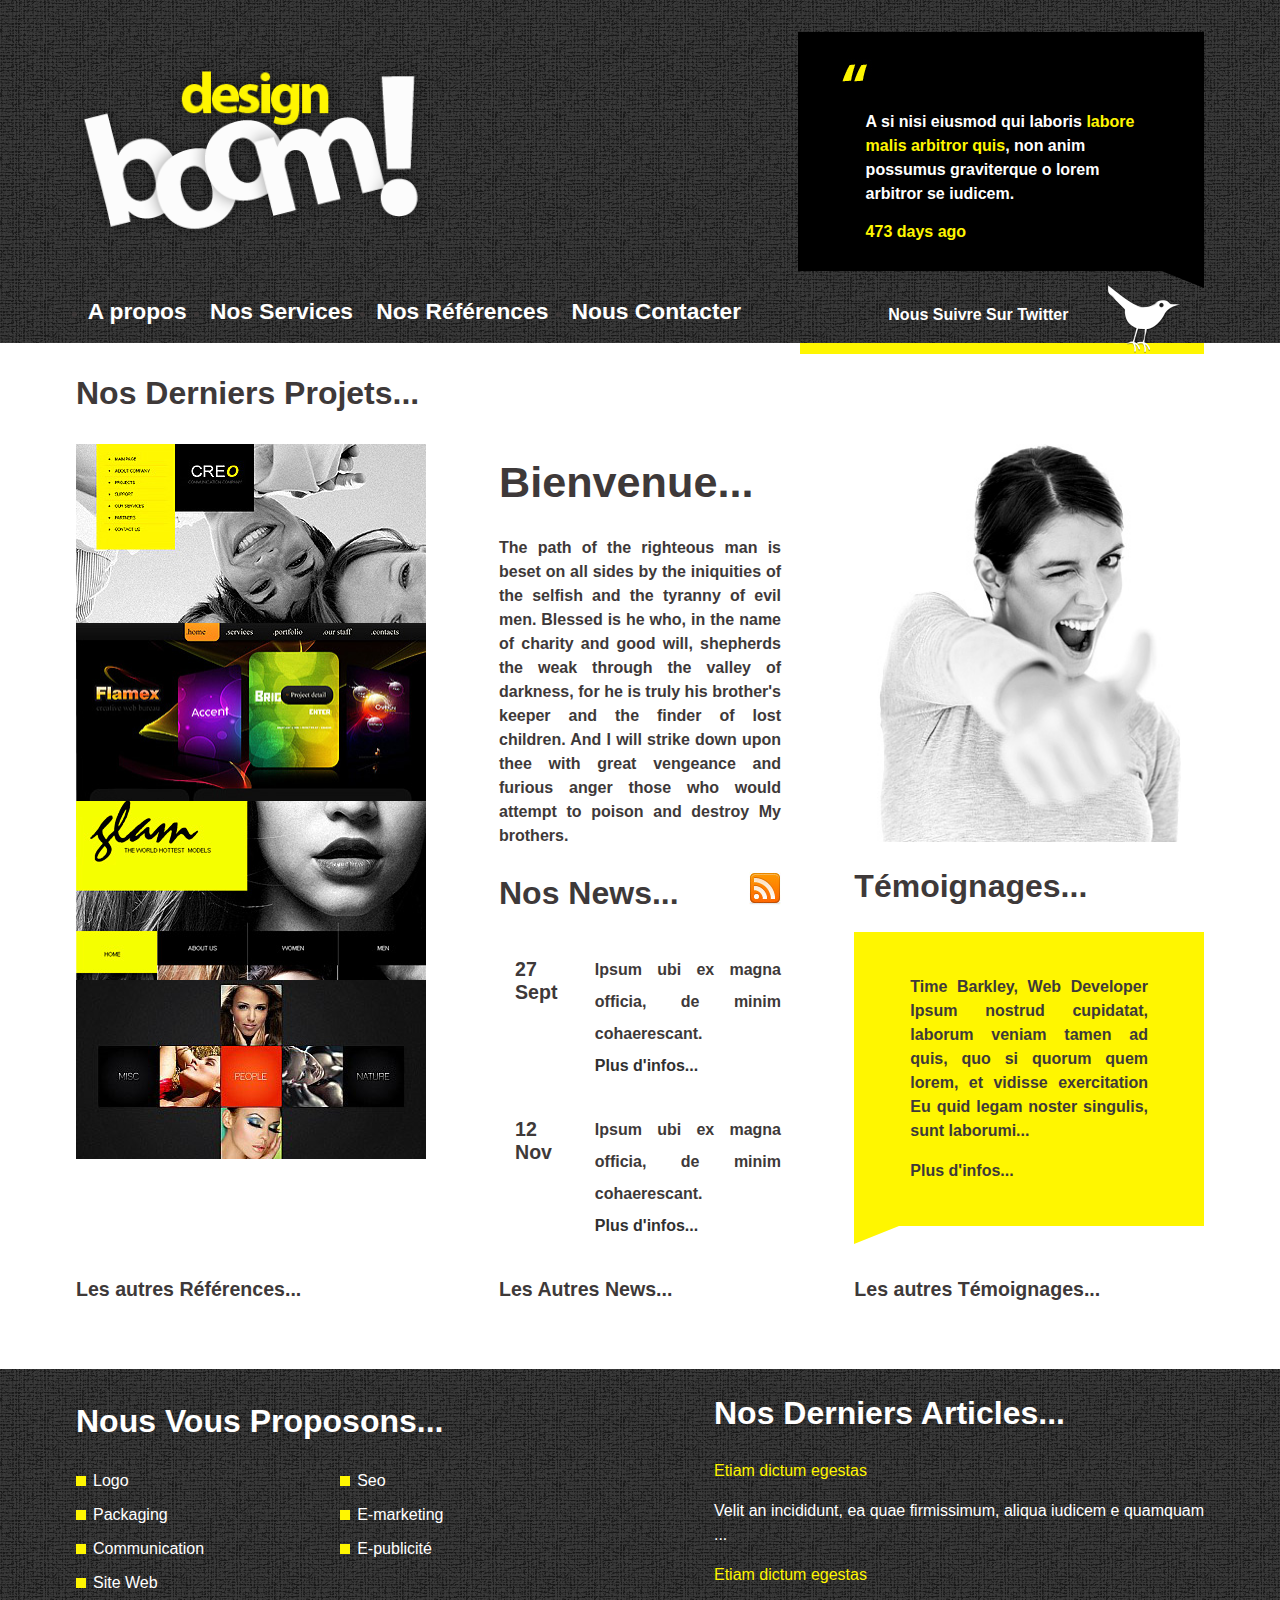
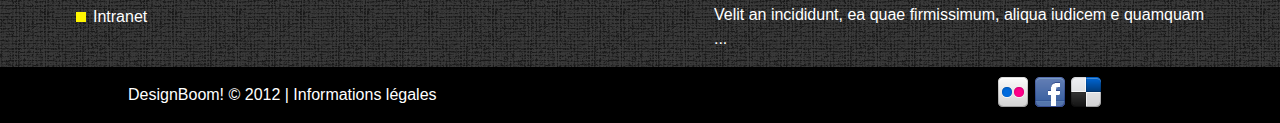
==== commit dc838a67: "Ajout de Samuel .L Ipsum" ====
--- a/index.html
+++ b/index.html
@@ -77,7 +77,7 @@
             <article id="aboutUs" role="presentation">
                 <aside role="contentinfo">
                     <h1>Bienvenue...</h1>
-                    <p>Anim expetendis de domesticarum si consequat malis malis laboris illum ita dolore e laboris, te malis illum quo possumus ex ad duis consectetur, illum fabulas coniunctione, ut dolor imitarentur, fore non incididunt iis aliqua. O veniam litteris appellat. Nam fore mandaremus, et ita varias senserit. Ab in eram aute duis. Nostrud multos se doctrina familiaritatem, consequat fugiat nisi eiusmod quae. Est nostrud instituendar.</p>
+                    <p>The path of the righteous man is beset on all sides by the iniquities of the selfish and the tyranny of evil men. Blessed is he who, in the name of charity and good will, shepherds the weak through the valley of darkness, for he is truly his brother's keeper and the finder of lost children. And I will strike down upon thee with great vengeance and furious anger those who would attempt to poison and destroy My brothers.</p>
                 </aside>
                 <!--textIntro-->
                 <section id="newsSection" role="complementary">
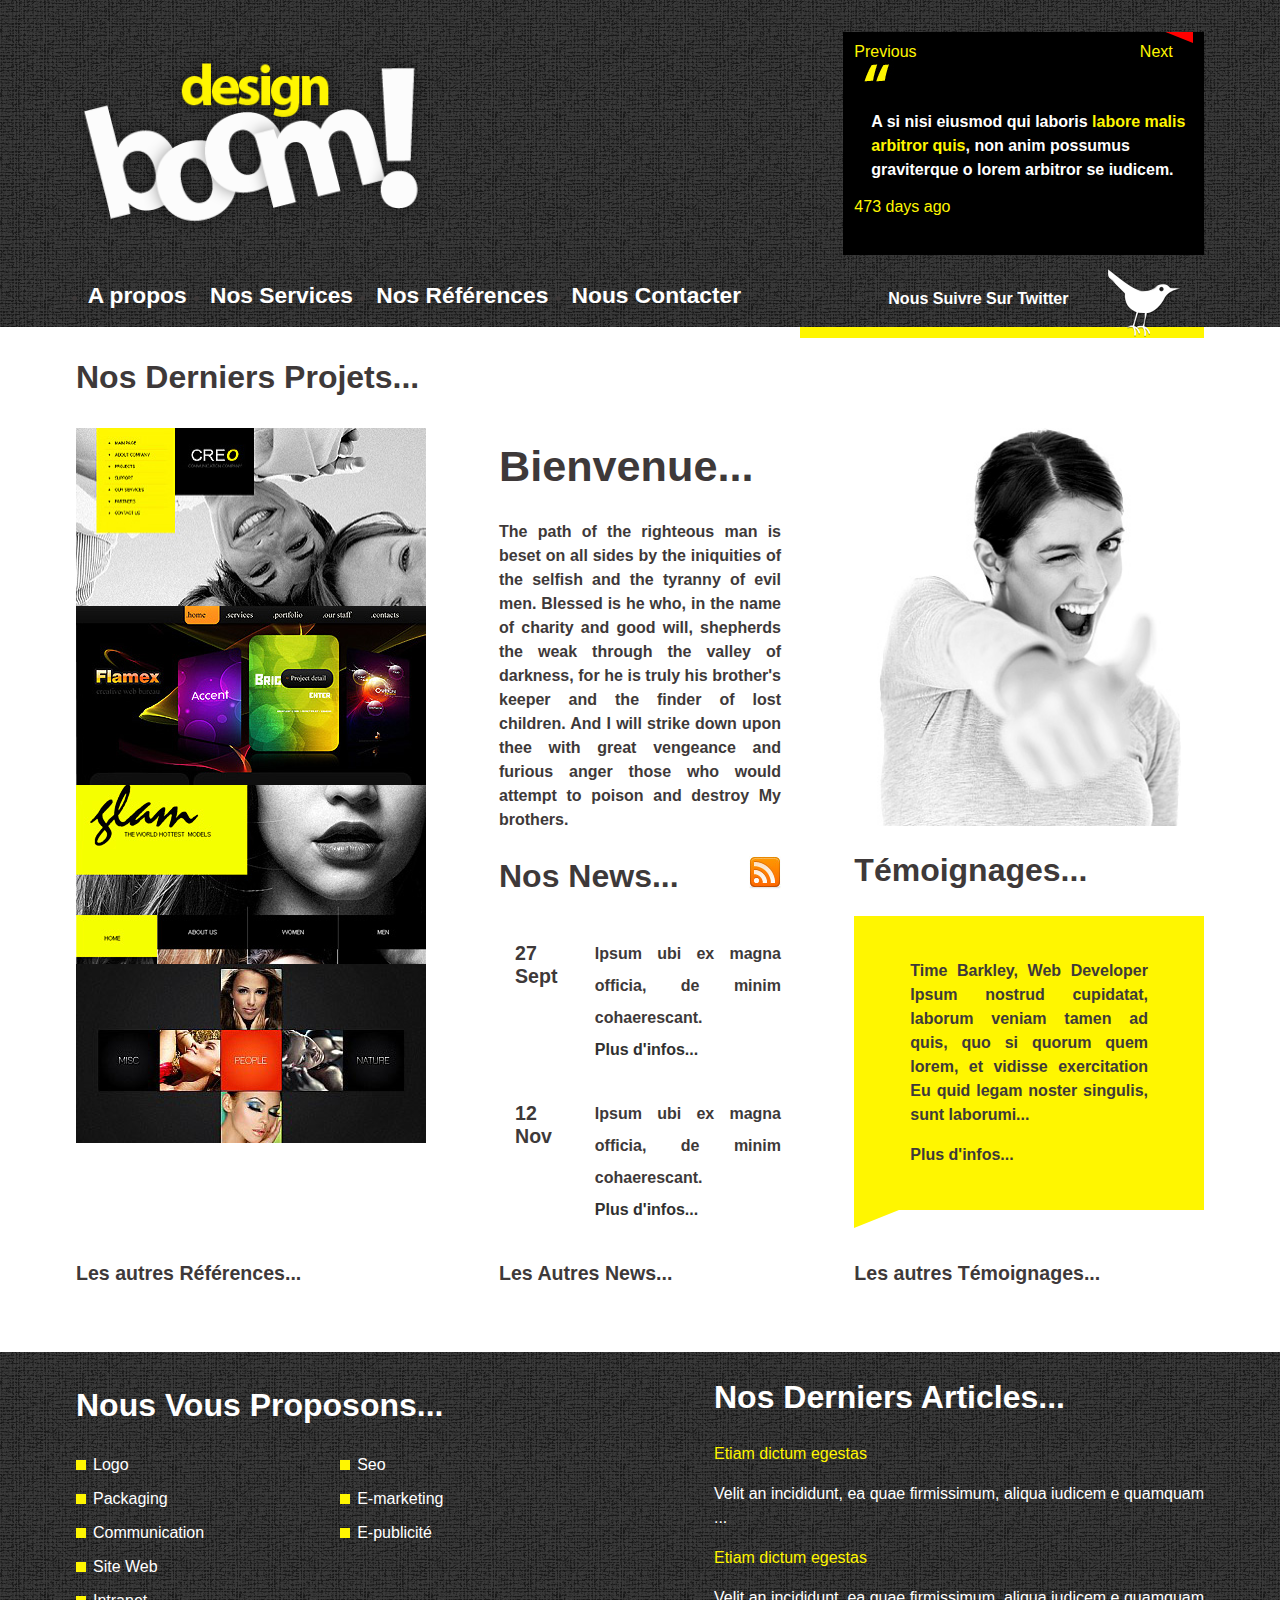
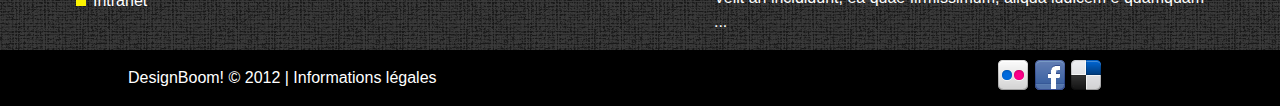
==== commit 05349551: "Ajout du news slider & Modernizr" ====
--- a/index.html
+++ b/index.html
@@ -7,6 +7,29 @@
     <meta name="viewport" content="width=device-width, initial-scale=1">
     <link href="css/normalize.css" rel="stylesheet" type="text/css">
     <link href="css/styles.css" rel="stylesheet" type="text/css">
+    <link rel="stylesheet" type="text/css" href="css/sliderkit-core.css" media="screen, projection" />
+    <script type="text/javascript" src="js/jquery-1.3.min.js"></script>
+    <script type="text/javascript" src="js/jquery.easing.1.3.min.js"></script>
+    <script type="text/javascript" src="js/jquery.mousewheel.min.js"></script>
+    <script type="text/javascript" src="js/jquery.sliderkit.1.9.2.js"></script>
+    <script type="text/javascript" src="js/modernizr-custom.js"></script>
+    <script type="text/javascript">
+        $(window).load(function () { //$(window).load() must be used instead of $(document).ready() because of Webkit compatibility
+
+            // Photo slider > Minimal
+            $(".contentslider-std").sliderkit({
+                auto: 0,
+                tabs: 1,
+                circular: 1,
+                panelfx: "sliding",
+                panelfxfirst: "fading",
+                panelfxeasing: "easeInOutExpo",
+                fastchange: 0,
+                keyboard: 1
+            });
+
+        });
+    </script>
 </head>
 
 <body>
@@ -14,11 +37,26 @@
         <div class="container">
             <header role="banner">
                 <img src="images/logo.png" alt="Design Boom Logo">
-                <article id="newsZone">
-                    <p>A si nisi eiusmod qui laboris <a href="">labore malis arbitror quis</a>, non anim possumus graviterque o lorem arbitror se iudicem.
-                        <time>473 days ago</time>
-                    </p>
-                    <div class="arrowDown"></div>
+                <article id="newsZone" class="sliderkit contentslider-std">
+                    <div class="wrapper">
+                        <div class="sliderkit-panels">
+                            <div class="sliderkit-panel">
+                                <p>A si nisi eiusmod qui laboris <a href="">labore malis arbitror quis</a>, non anim possumus graviterque o lorem arbitror se iudicem.</p>
+                                <time>473 days ago</time>
+                            </div>
+                            <div class="sliderkit-panel">
+                                <p>A si nisi eiusmod qui laboris <a href="">labore malis arbitror quis</a>, non anim possumus graviterque o lorem arbitror se iudicem.</p>
+                                <time>67 days ago</time>
+                            </div>
+                            <div class="sliderkit-panel">
+                                <p>A si nisi eiusmod qui laboris <a href="">labore malis arbitror quis</a>, non anim possumus graviterque o lorem arbitror se iudicem.</p>
+                                <time>43 days ago</time>
+                            </div>
+                        </div>
+                        <div class="sliderkit-btn sliderkit-go-btn sliderkit-go-prev"><a href="#" title="Previous"><span>Previous</span></a></div>
+                        <div class="sliderkit-btn sliderkit-go-btn sliderkit-go-next"><a href="#" title="Next"><span>Next</span></a></div>
+                        <div class="arrowDown"></div>
+                    </div>
                 </article>
             </header>
             <!-- /*banner-->
@@ -180,6 +218,7 @@
         <!--*/siteInfos-->
     </footer>
     <!--*/mainFooter-->
+    <script src="js/script.js"></script>
 </body>
 
 </html>
--- a/css/styles.css
+++ b/css/styles.css
@@ -6,413 +6,435 @@
    Black:		#303030
    Yelkow:		#fff600
    =============================== */
- /* General */
-
- html {
-     font-size: 16px;
- }
-
- body {
-     width: 100%;
-     margin: 0 auto;
-     font-family: 'Arial';
-     font-size: 1rem;
-     color: #3e3939;
- }
-
- .container {
-     width: 100%;
-     max-width: 1128px;
-     margin: 0 auto;
- }
-
- @media all and (max-width:1127px) {
+     /* General */
+
+     html {
+         font-size: 16px;
+     }
+
+     body {
+         width: 100%;
+         margin: 0 auto;
+         font-family: 'Arial';
+         font-size: 1rem;
+         color: #3e3939;
+     }
+
      .container {
+         width: 100%;
+         max-width: 1128px;
+         margin: 0 auto;
+     }
+
+     @media all and (max-width:1127px) {
+         .container {
+             width: 98%;
+         }
+         #mainHeader>div {
+             width: 98%;
+         }
+     }
+     /* Typography */
+
+     h1 {
+         font-size: 2.7rem;
+     }
+
+     h2 {
+         font-size: 2rem;
+     }
+
+     h3 {
+         font-size: 1.224rem;
+     }
+
+     p {
+         line-height: 1.5rem;
+     }
+
+     a,
+     time {
+         color: #fff600;
+         transition: all .5s ease;
+         text-decoration: none;
+     }
+
+     a:hover {
+         text-decoration: underline;
+     }
+     /* Main Header */
+
+     #mainHeader {
+         width: 100%;
+         background: url(../images/pattern.gif);
+     }
+
+     #mainHeader>div {
+         display: flex;
+         flex-direction: column;
+         justify-content: space-between;
          width: 98%;
-     }
-     #mainHeader>div {
-         width: 98%;
-     }
- }
- /* Typography */
-
- h1 {
-     font-size: 2.7rem;
- }
-
- h2 {
-     font-size: 2rem;
- }
-
- h3 {
-     font-size: 1.224rem;
- }
-
- p {
-     line-height: 1.5rem;
- }
-
- a,
- time {
-     color: #fff600;
-     transition: all .5s ease;
-     text-decoration: none;
- }
-
- a:hover {
-     text-decoration: underline;
- }
- /* Main Header */
-
- #mainHeader {
-     width: 100%;
-     background: url(../images/pattern.gif);
- }
-
- #mainHeader>div {
-     display: flex;
-     flex-direction: column;
-     justify-content: space-between;
-     width: 98%;
-     padding-top: 2rem;
- }
-
- #mainHeader header {
-     display: flex;
-     justify-content: space-between;
-     align-items: center;
-     width: 100%;
- }
-
- #mainHeader header img {
-     width: 32%;
-     display: block;
- }
-
- #newsZone {
-     position: relative;
-     width: 30%;
-     background-color: black;
-     color: white;
-     padding: 1% 3%;
- }
-
- #newsZone p {
-     background: url(../images/quote.jpg);
-     background-repeat: no-repeat;
-     background-position: left top;
-     padding: 15% 10% 0 10%;
-     font-weight: bold;
-     line-height: 1.5rem;
- }
-
- #newsZone p time {
-     display: block;
-     padding-top: 5%;
- }
-
- .arrowDown {
-     position: absolute;
-     width: 0;
-     height: 0;
-     border-left: 50px solid transparent;
-     border-top: 20px solid #000;
-     bottom: -7%;
-     right: 0;
- }
-
- #mainNav {
-     display: flex;
-     justify-content: space-between;
-     width: 100%;
- }
-
- #mainNav ul {
-     display: flex;
-     justify-content: space-around;
-     width: 60%;
-     padding: 1% 0 0 0;
- }
-
- #mainNav ul li a {
-     font-size: 1.424rem;
-     font-weight: bold;
-     color: white;
-     transition: all ease .5s;
- }
-
- #mainNav ul li a:hover {
-     color: #fff600;
-     text-decoration: none;
- }
-
- #twitterLink {
-     width: 40%;
-     text-align: center;
-     font-weight: bold;
- }
-
- #twitterLink p {
-     padding-top: 1rem;
-     position: relative;
- }
-
- #twitterLink p img {
-     position: absolute;
-     bottom: -27px;
-     right: 0;
- }
-
- #twitterLink a {
-     color: white;
-     transition: all ease .5s;
- }
-
- #twitterLink p:hover a {
-     color: #fff600;
-     text-decoration: none;
- }
- /* Main Content */
-
- h2.container {
-     margin: 2rem auto;
- }
-
- #mainContent>div {
-     display: flex;
-     justify-content:space-between;
-     align-items: stretch;
- }
-
- #mainContent>div p {
-     font-weight: bold;
- }
-
- #portfolio,
- #testimony {
-     width: 31%;
-     display: flex;
-     flex-direction: column;
- }
-
- #aboutUs {
-     display: flex;
-     flex-direction: column;
-     width: 25%
- }
-
- .readMore h3 a {
-     color: #3e3939;
-     transition: all ease .5s;
- }
-
- .readMore h3 a:hover {
-     color: #303030;
-     text-decoration: none;
- }
- /*Portfolio*/
-
- .portfolioItem:last-of-type {
-     margin-bottom: 3.2rem;
- }
-
- .overlayItem {
-     position: relative;
- }
-
- .overlayItem img {
-     width: 100%;
-     vertical-align: top;
- }
-
- .overlayItem:after,
- .overlayItem:before {
-     position: absolute;
-     opacity: 0;
-     transition: all 0.5s;
-     -webkit-transition: all 0.5s;
- }
-
- .overlayItem:after {
-     content: '\A';
-     width: 100%;
-     height: 100%;
-     top: 0;
-     left: 0;
-     background: rgba(255, 255, 255, 0.6);
- }
-
- .overlayItem:hover:after,
- .overlayItem:hover:before {
-     opacity: 1;
- }
-
-#portfolio h3 {
-    padding-top:3rem;
-}
- /*News Section*/
-
- #aboutUs aside {
-     text-align: justify;
- }
-
- #aboutUs aside h1 {
-     margin-top: .9rem;
- }
-
- #newsSection header {
-     display: flex;
-     justify-content: space-between;
-     margin-top: -1rem;
- }
-
- #newsSection header img {
-     margin: 1.5rem auto;
- }
-
- .newsItem {
-     display: flex;
-     justify-content: space-between;
-     padding-left: 1rem;
- }
-
- .newsDate {
-     width: 20%;
-     display: flex;
-     flex-direction: column;
- }
-
- .newsDate span {
-     display: block;
- }
-
- .newsContent {
-     width: 70%;
- }
-
- .newsContent p {
-     line-height: 2rem;
-     text-align: justify;
- }
-
- .newsContent a {
-     color: #303030;
- }
-
- .newsContent a:hover {
-     color: #3e3939;
- }
- /*Testimony*/
-
- #testimony header {
-     display: flex;
-     flex-direction: column;
- }
-
- #testimony header img {
-     width: 87%;
-     margin:0 auto;
- }
-
-
- #testimony aside {
-     position: relative;
-     background-color: #fff600;
-     padding: 1.7rem 3.5rem;
- }
-
- #testimony aside p {
-     text-align: justify;
- }
-
- #testimony aside p a {
-     color: #3e3939;
- }
-
- #testimony aside>div {
-     position: absolute;
-     width: 0;
-     height: 0;
-     border-left: 0px solid
- transparent;
-     border-right: 50px solid transparent;
-     border-top: 20px solid #fff600;
-     bottom: -6%;
-     left: 0;
- }
-
-#testimony h3 {
-    padding-top:2rem;
-}
-
- /*Main footer*/
-
- #mainFooter {
-     width: 100%;
-     color: white;
-     margin-top: 3rem;
- }
-
- section>div {
-     display: flex;
-     justify-content: space-between;
-     align-items: center;
- }
-
- #footerContent {
-     background: url(../images/pattern.gif);
-     width: 100%;
- }
-
- #services {
-     display: flex;
-     flex-direction: column;
- }
-
- #services h2 {
-     width: 100%;
-     margin-bottom: 0;
- }
-
- #services div {
-     display: flex;
-     justify-content: space-between;
- }
-
-#services div ul {
-    padding-left:0;
-}
-
- #services div ul li {
-     display: block;
-     margin: 1rem 0;
-     padding-left: 17px;
-     background: url(../images/puce.jpg);
-     background-position: left center;
-     background-repeat: no-repeat;
- }
-
- #services div ul li a {
-     color: #FFF;
-}
-
- #footerInfo {
-     background-color: black;
-     width: 100%;
- }
-#footerInfo div:first-of-type {
-    width:80%;
-    text-align:left;
-}
-
-#footerInfo div:last-of-type {
-    text-align: right;
-}
-
-#footerInfo div a {
-    text-decoration: none;
-}
-
-#footerInfo div a:hover img{
-    transform:translateY(-3px);
-}
+         padding-top: 2rem;
+     }
+
+     #mainHeader header {
+         display: flex;
+         justify-content: space-between;
+         align-items: center;
+         width: 100%;
+     }
+
+     #mainHeader header img {
+         width: 32%;
+         display: block;
+     }
+
+     #newsZone {
+         position: relative;
+         width: 30%;
+         max-height: 200px;
+         background-color: black;
+         color: white;
+         padding: 1%;
+     }
+
+     #newsZone p {
+         background: url(../images/quote.jpg);
+         background-repeat: no-repeat;
+         background-position: left top;
+         font-weight: bold;
+         line-height: 1.5rem;
+         min-width: 90%;
+         padding-top: 15%;
+         padding-left: 5%;
+     }
+
+     #newsZone p time {
+         display: block;
+         padding-top: 5%;
+     }
+
+     .wrapper {
+         position: relative;
+     }
+
+     .sliderkit-panel {
+         min-width: 90%;
+     }
+
+     .sliderkit-go-next {
+         position: absolute;
+         right: 20px;
+     }
+
+     .sliderkit-go-prev {
+         position: absolute;
+     }
+
+     .arrowDown {
+         position: absolute;
+         width: 0;
+         height: 0;
+         border-left: 50px solid transparent;
+         border-top: 20px solid red;
+         bottom: -7%;
+         right: 0;
+     }
+
+     #mainNav {
+         display: flex;
+         justify-content: space-between;
+         width: 100%;
+     }
+
+     #mainNav ul {
+         display: flex;
+         justify-content: space-around;
+         width: 60%;
+         padding: 1% 0 0 0;
+     }
+
+     #mainNav ul li a {
+         font-size: 1.424rem;
+         font-weight: bold;
+         color: white;
+         transition: all ease .5s;
+     }
+
+     #mainNav ul li a:hover {
+         color: #fff600;
+         text-decoration: none;
+     }
+
+     #twitterLink {
+         width: 40%;
+         text-align: center;
+         font-weight: bold;
+     }
+
+     #twitterLink p {
+         padding-top: 1rem;
+         position: relative;
+     }
+
+     #twitterLink p img {
+         position: absolute;
+         bottom: -27px;
+         right: 0;
+     }
+
+     #twitterLink a {
+         color: white;
+         transition: all ease .5s;
+     }
+
+     #twitterLink p:hover a {
+         color: #fff600;
+         text-decoration: none;
+     }
+     /* Main Content */
+
+     h2.container {
+         margin: 2rem auto;
+     }
+
+     #mainContent>div {
+         display: flex;
+         justify-content: space-between;
+         align-items: stretch;
+     }
+
+     #mainContent>div p {
+         font-weight: bold;
+     }
+
+     #portfolio,
+     #testimony {
+         width: 31%;
+         display: flex;
+         flex-direction: column;
+     }
+
+     #aboutUs {
+         display: flex;
+         flex-direction: column;
+         width: 25%
+     }
+
+     .readMore h3 a {
+         color: #3e3939;
+         transition: all ease .5s;
+     }
+
+     .readMore h3 a:hover {
+         color: #303030;
+         text-decoration: none;
+     }
+     /*Portfolio*/
+
+     .portfolioItem:last-of-type {
+         margin-bottom: 3.2rem;
+     }
+
+     .overlayItem {
+         position: relative;
+     }
+
+     .overlayItem img {
+         width: 100%;
+         vertical-align: top;
+     }
+
+     .overlayItem:after,
+     .overlayItem:before {
+         position: absolute;
+         opacity: 0;
+         transition: all 0.5s;
+         -webkit-transition: all 0.5s;
+     }
+
+     .overlayItem:after {
+         content: '\A';
+         width: 100%;
+         height: 100%;
+         top: 0;
+         left: 0;
+         background: rgba(255, 255, 255, 0.6);
+     }
+
+     .overlayItem:hover:after,
+     .overlayItem:hover:before {
+         opacity: 1;
+     }
+
+     #portfolio h3 {
+         padding-top: 3rem;
+     }
+     /*News Section*/
+
+     #aboutUs aside {
+         text-align: justify;
+     }
+
+     #aboutUs aside h1 {
+         margin-top: .9rem;
+     }
+
+     #newsSection header {
+         display: flex;
+         justify-content: space-between;
+         margin-top: -1rem;
+     }
+
+     #newsSection header img {
+         margin: 1.5rem auto;
+     }
+
+     .newsItem {
+         display: flex;
+         justify-content: space-between;
+         padding-left: 1rem;
+     }
+
+     .newsDate {
+         width: 20%;
+         display: flex;
+         flex-direction: column;
+     }
+
+     .newsDate span {
+         display: block;
+     }
+
+     .newsContent {
+         width: 70%;
+     }
+
+     .newsContent p {
+         line-height: 2rem;
+         text-align: justify;
+     }
+
+     .newsContent a {
+         color: #303030;
+     }
+
+     .newsContent a:hover {
+         color: #3e3939;
+     }
+     /*Testimony*/
+
+     #testimony header {
+         display: flex;
+         flex-direction: column;
+     }
+
+     #testimony header img {
+         width: 87%;
+         margin: 0 auto;
+     }
+
+     #testimony aside {
+         position: relative;
+         background-color: #fff600;
+         padding: 1.7rem 3.5rem;
+     }
+
+     #testimony aside p {
+         text-align: justify;
+     }
+
+     #testimony aside p a {
+         color: #3e3939;
+     }
+
+     #testimony aside>div {
+         position: absolute;
+         width: 0;
+         height: 0;
+         border-left: 0px solid transparent;
+         border-right: 50px solid transparent;
+         border-top: 20px solid #fff600;
+         bottom: -6%;
+         left: 0;
+     }
+
+     #testimony h3 {
+         padding-top: 2rem;
+     }
+     /*Main footer*/
+
+     #mainFooter {
+         width: 100%;
+         color: white;
+         margin-top: 3rem;
+     }
+
+     section>div {
+         display: flex;
+         justify-content: space-between;
+         align-items: center;
+     }
+
+     #footerContent {
+         background: url(../images/pattern.gif);
+         width: 100%;
+     }
+
+     #services {
+         display: flex;
+         flex-direction: column;
+     }
+
+     #services h2 {
+         width: 100%;
+         margin-bottom: 0;
+     }
+
+     #services div {
+         display: flex;
+         justify-content: space-between;
+     }
+
+     #services div ul {
+         padding-left: 0;
+     }
+
+     #services div ul li {
+         display: block;
+         margin: 1rem 0;
+         padding-left: 17px;
+         background: url(../images/puce.jpg);
+         background-position: left center;
+         background-repeat: no-repeat;
+     }
+
+     #services div ul li a {
+         color: #FFF;
+     }
+
+     #footerInfo {
+         background-color: black;
+         width: 100%;
+     }
+
+     #footerInfo div:first-of-type {
+         width: 80%;
+         text-align: left;
+     }
+
+     #footerInfo div:last-of-type {
+         text-align: right;
+     }
+
+     #footerInfo div a {
+         text-decoration: none;
+     }
+
+     #footerInfo div a:hover img {
+         transform: translateY(-3px);
+     }
+
+     .redThefuckUp {
+         color: red;
+     }
--- a/css/sliderkit-core.css
+++ b/css/sliderkit-core.css
@@ -0,0 +1,184 @@
+/**
+ *  sliderkit-core.css
+ *	> Core CSS styles
+ *
+ *  This file is part of Slider Kit jQuery plugin.
+ *  http://www.kyrielles.net/sliderkit/
+ *
+ *  Copyright (c) 2010-2012 Alan Frog
+ *  Licensed under the GNU General Public License
+ *  See <license.txt> or <http://www.gnu.org/licenses/>
+ *
+ */
+
+
+/*
+ *  PLUGIN BASICS
+ *  ------------------------------------------------
+ */
+
+.sliderkit {
+    display: none;
+    position: relative;
+    text-align: left;
+    overflow-x: hidden;
+    overflow-y: auto;
+}
+
+.sliderkit a,
+.sliderkit a:hover {
+    text-decoration: none;
+}
+
+.sliderkit a:focus {
+    outline: 1px dotted #000;
+    /*optional*/
+}
+
+.sliderkit img {
+    border: 0;
+}
+
+
+/*---------------------------------
+ *  Navigation
+ *---------------------------------*/
+
+.sliderkit .sliderkit-nav {
+    z-index: 10;
+    position: absolute;
+    text-align: center;
+}
+
+
+/* Nav > Clip */
+
+.sliderkit .sliderkit-nav-clip {
+    position: relative;
+    overflow: hidden;
+    margin: 0 auto;
+}
+
+.sliderkit .sliderkit-nav-clip ul {
+    position: relative;
+    left: 0;
+    top: 0;
+    list-style: none;
+    margin: 0;
+    padding: 0;
+}
+
+.sliderkit .sliderkit-nav-clip ul li {
+    float: left;
+}
+
+.sliderkit .sliderkit-nav-clip ul li a {
+    display: block;
+    overflow: hidden;
+}
+
+
+/*---------------------------------
+ *  Buttons
+ *---------------------------------*/
+
+.sliderkit .sliderkit-btn {
+    z-index: 10;
+}
+
+
+/*---------------------------------
+ *  Panels
+ *---------------------------------*/
+
+.sliderkit .sliderkit-panel {
+    z-index: 1;
+    position: absolute;
+    overflow: hidden;
+}
+
+.sliderkit .sliderkit-panel-active {
+    z-index: 5;
+}
+
+.sliderkit .sliderkit-panel-old {
+    z-index: 4;
+}
+
+
+/* Panels > Overlay */
+
+.sliderkit .sliderkit-panel .sliderkit-panel-textbox {
+    position: absolute;
+    z-index: 1;
+}
+
+.sliderkit .sliderkit-panel .sliderkit-panel-text {
+    position: absolute;
+    z-index: 3;
+    top: 0;
+    left: 0;
+}
+
+.sliderkit .sliderkit-panel .sliderkit-panel-overlay {
+    position: absolute;
+    z-index: 2;
+    top: 0;
+    left: 0;
+}
+
+
+/*---------------------------------
+ *  Counter
+ *---------------------------------*/
+
+.sliderkit .sliderkit-count {
+    position: absolute;
+    top: 5px;
+    right: 5px;
+    z-index: 10;
+    padding: 5px;
+    color: #fff;
+    background: #000;
+}
+
+
+/*---------------------------------
+ *  Loader
+ *---------------------------------*/
+
+.sliderkit .sliderkit-timer {
+    position: absolute;
+    top: 0;
+    left: 0;
+    z-index: 10;
+    height: 3px;
+    background: #ccc;
+}
+
+
+/* This code can be reduced and pasted in any other CSS file :
+
+Here is a compact version :
+-------------------------------
+
+.sliderkit{display:none;position:relative;overflow:hidden;text-align:left;}
+.sliderkit a,
+.sliderkit a:hover{text-decoration:none;}
+.sliderkit a:focus{outline:1px dotted #000;}
+.sliderkit img{border:0;}
+.sliderkit .sliderkit-nav{z-index:10;position:absolute;text-align:center;}
+.sliderkit .sliderkit-nav-clip{position:relative;overflow:hidden;margin:0 auto;}
+.sliderkit .sliderkit-nav-clip ul{position:relative;left:0;top:0;list-style:none;margin:0;padding:0;}
+.sliderkit .sliderkit-nav-clip ul li{float:left;}
+.sliderkit .sliderkit-nav-clip ul li a{display:block;overflow:hidden;}
+.sliderkit .sliderkit-btn{z-index:10;}
+.sliderkit .sliderkit-panel{z-index:1;position:absolute;overflow:hidden;}
+.sliderkit .sliderkit-panel-active{z-index:5;}
+.sliderkit .sliderkit-panel-old{z-index:4;}
+.sliderkit .sliderkit-panel .sliderkit-panel-textbox{position:absolute;z-index:1;}
+.sliderkit .sliderkit-panel .sliderkit-panel-text{position:absolute;z-index:3;top:0;left:0;}
+.sliderkit .sliderkit-panel .sliderkit-panel-overlay{position:absolute;z-index:2;top:0;left:0;}
+.sliderkit .sliderkit-count{position:absolute;top:5px;right:5px;z-index:10;padding:5px;color:#fff;background:#000;}
+.sliderkit .sliderkit-timer{position:absolute;top:0;left:0;z-index:10;height:3px;background:#ccc;}
+*/
